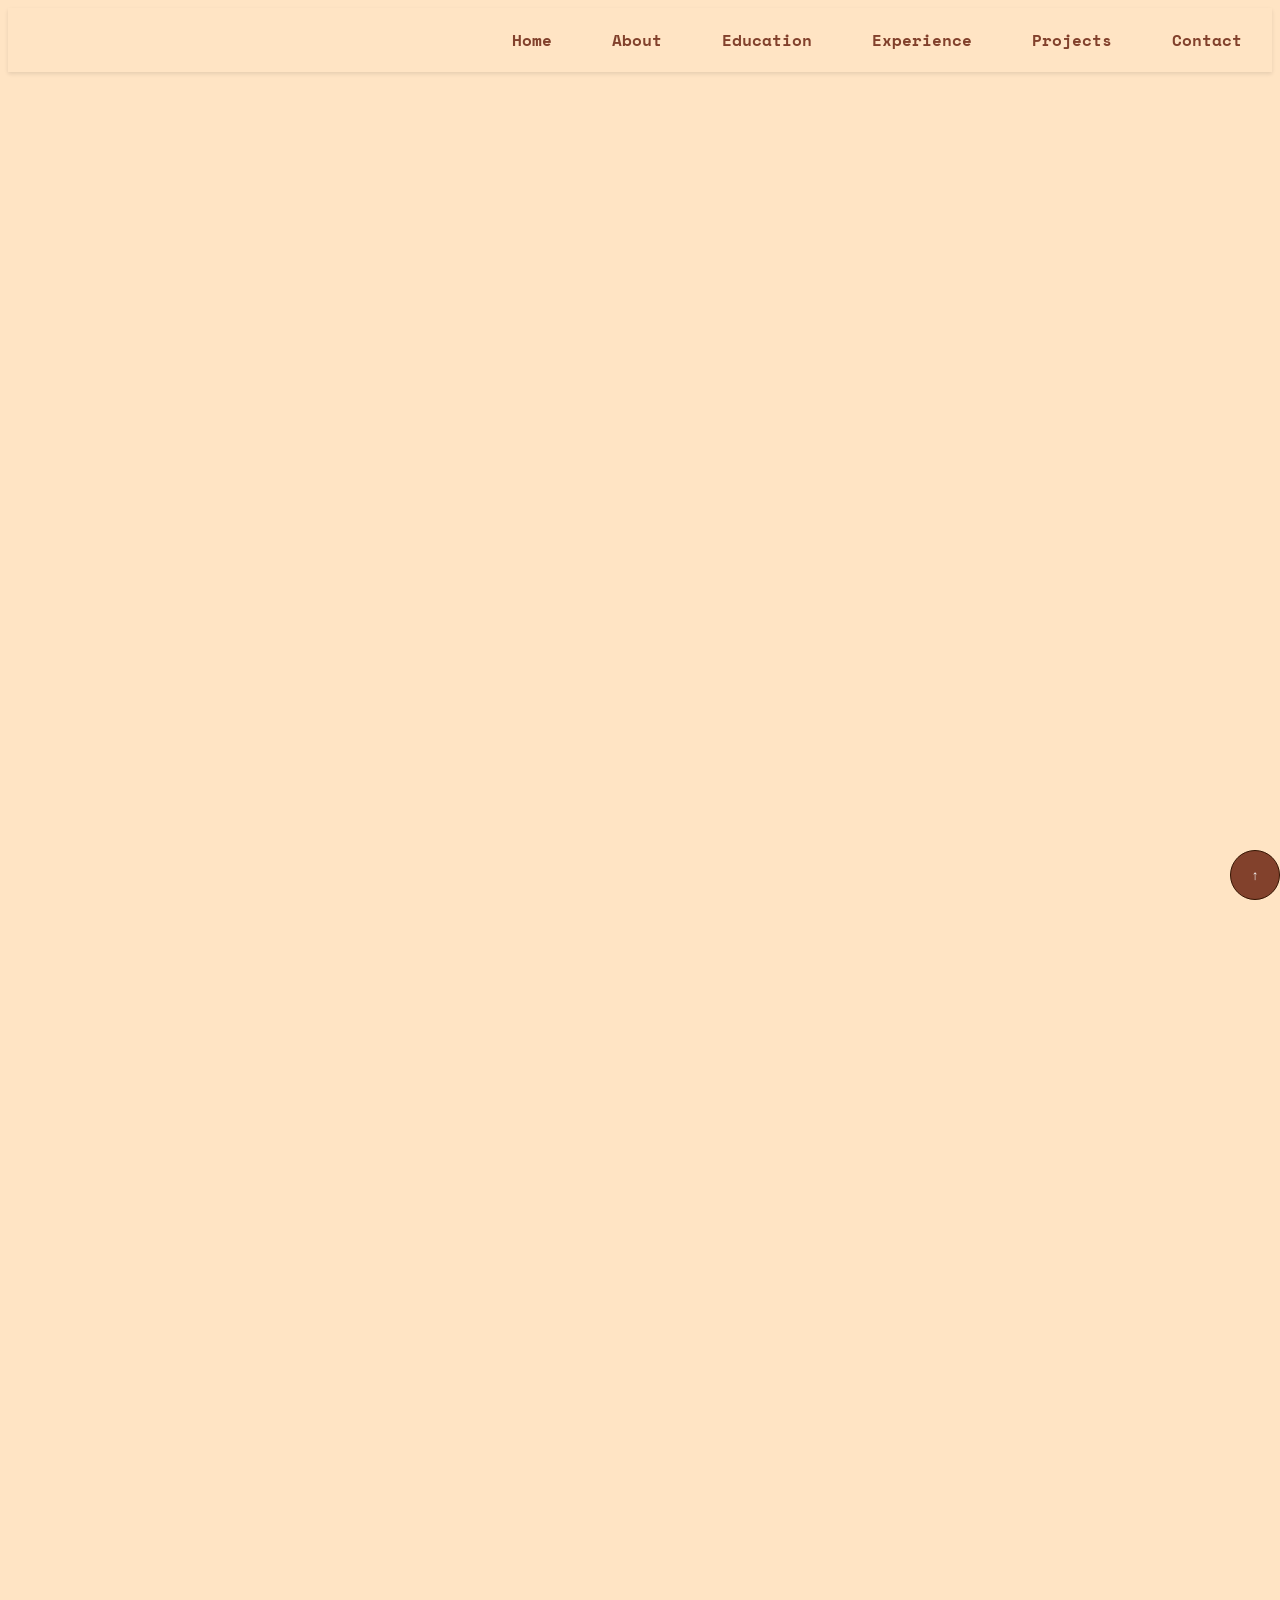
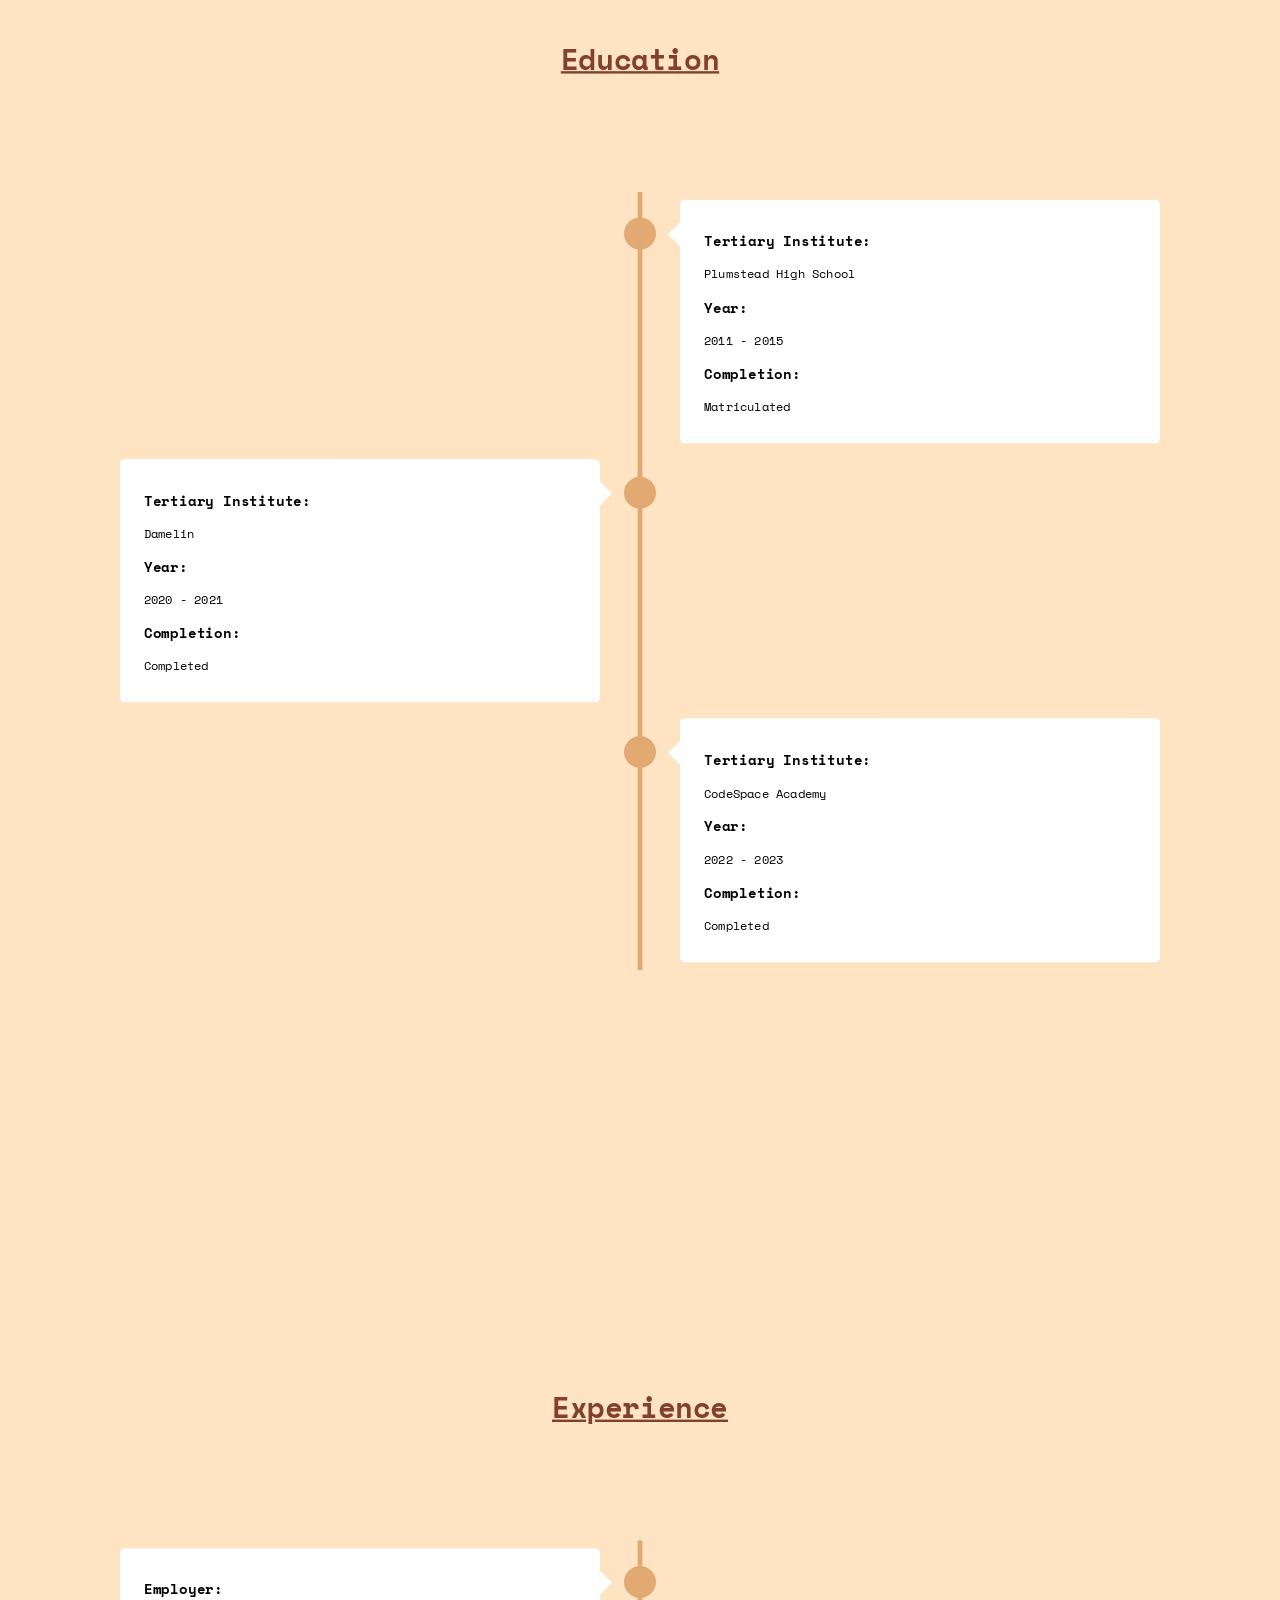
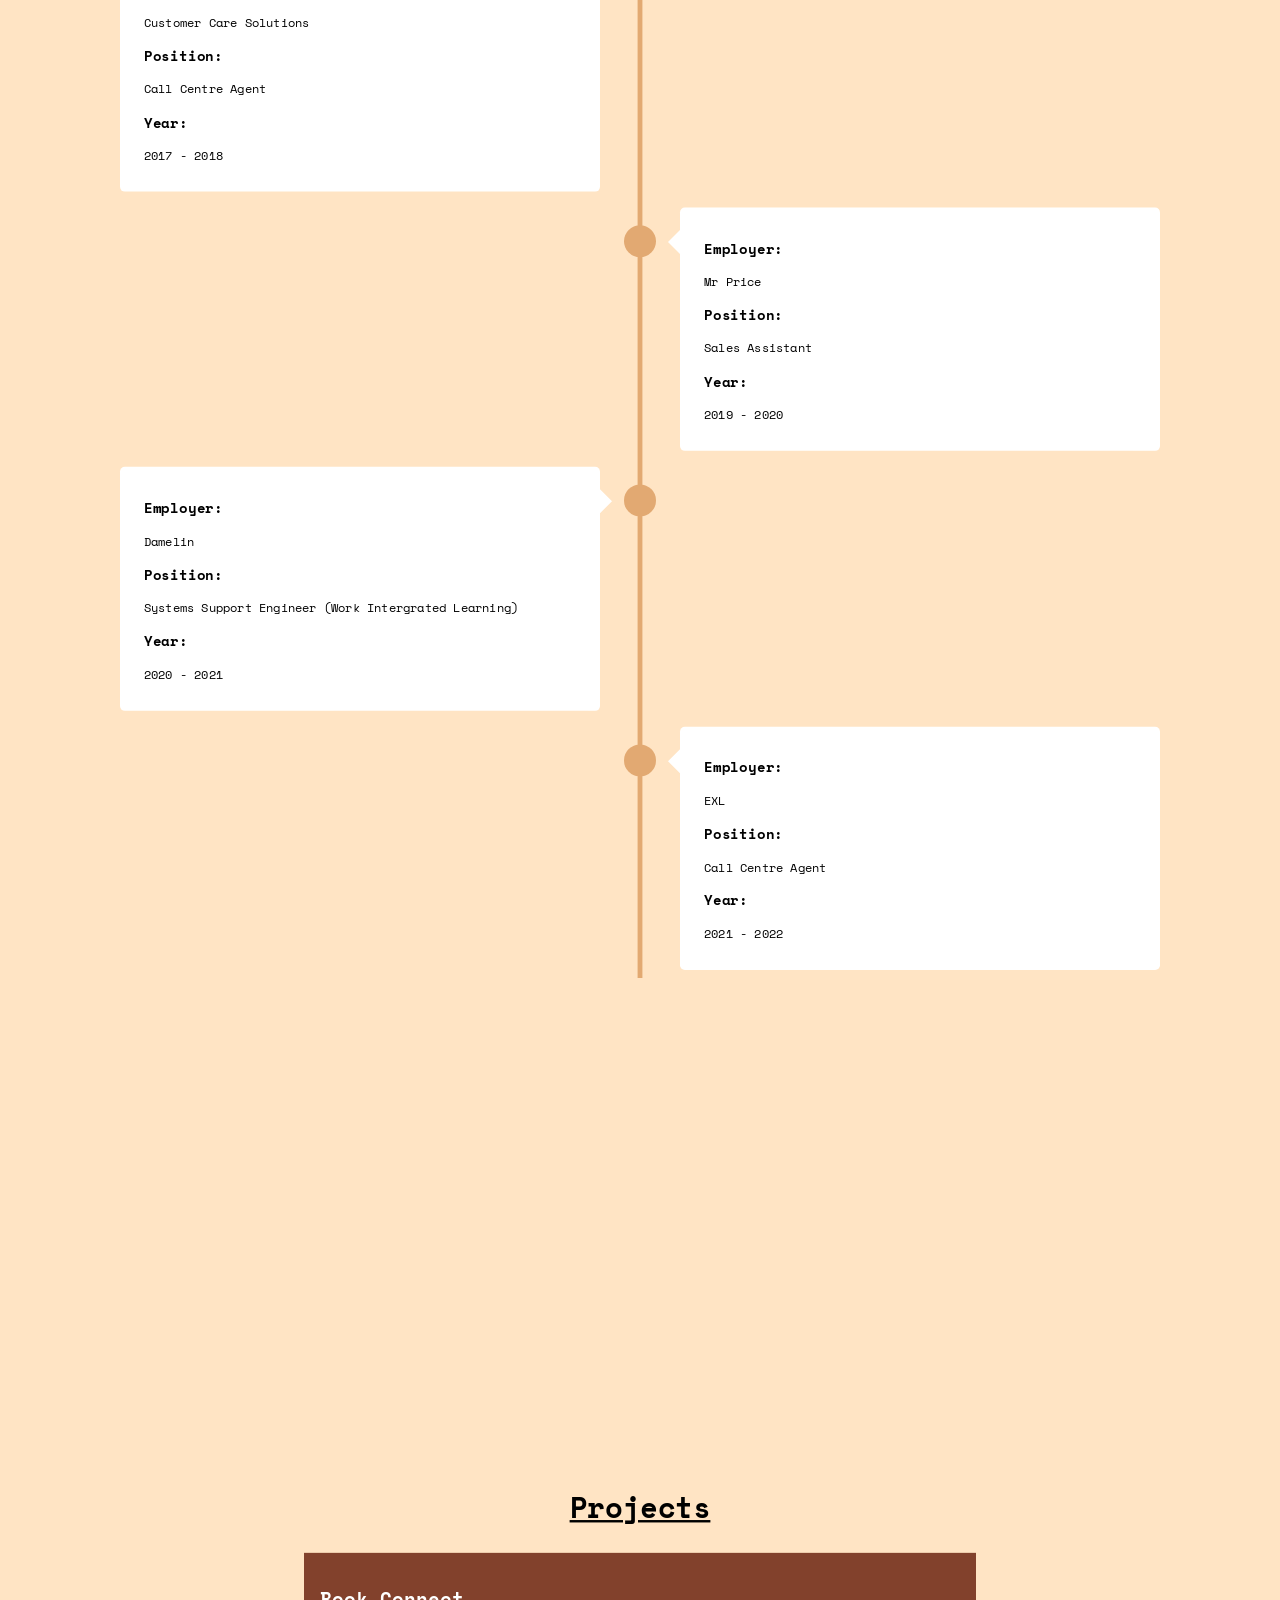
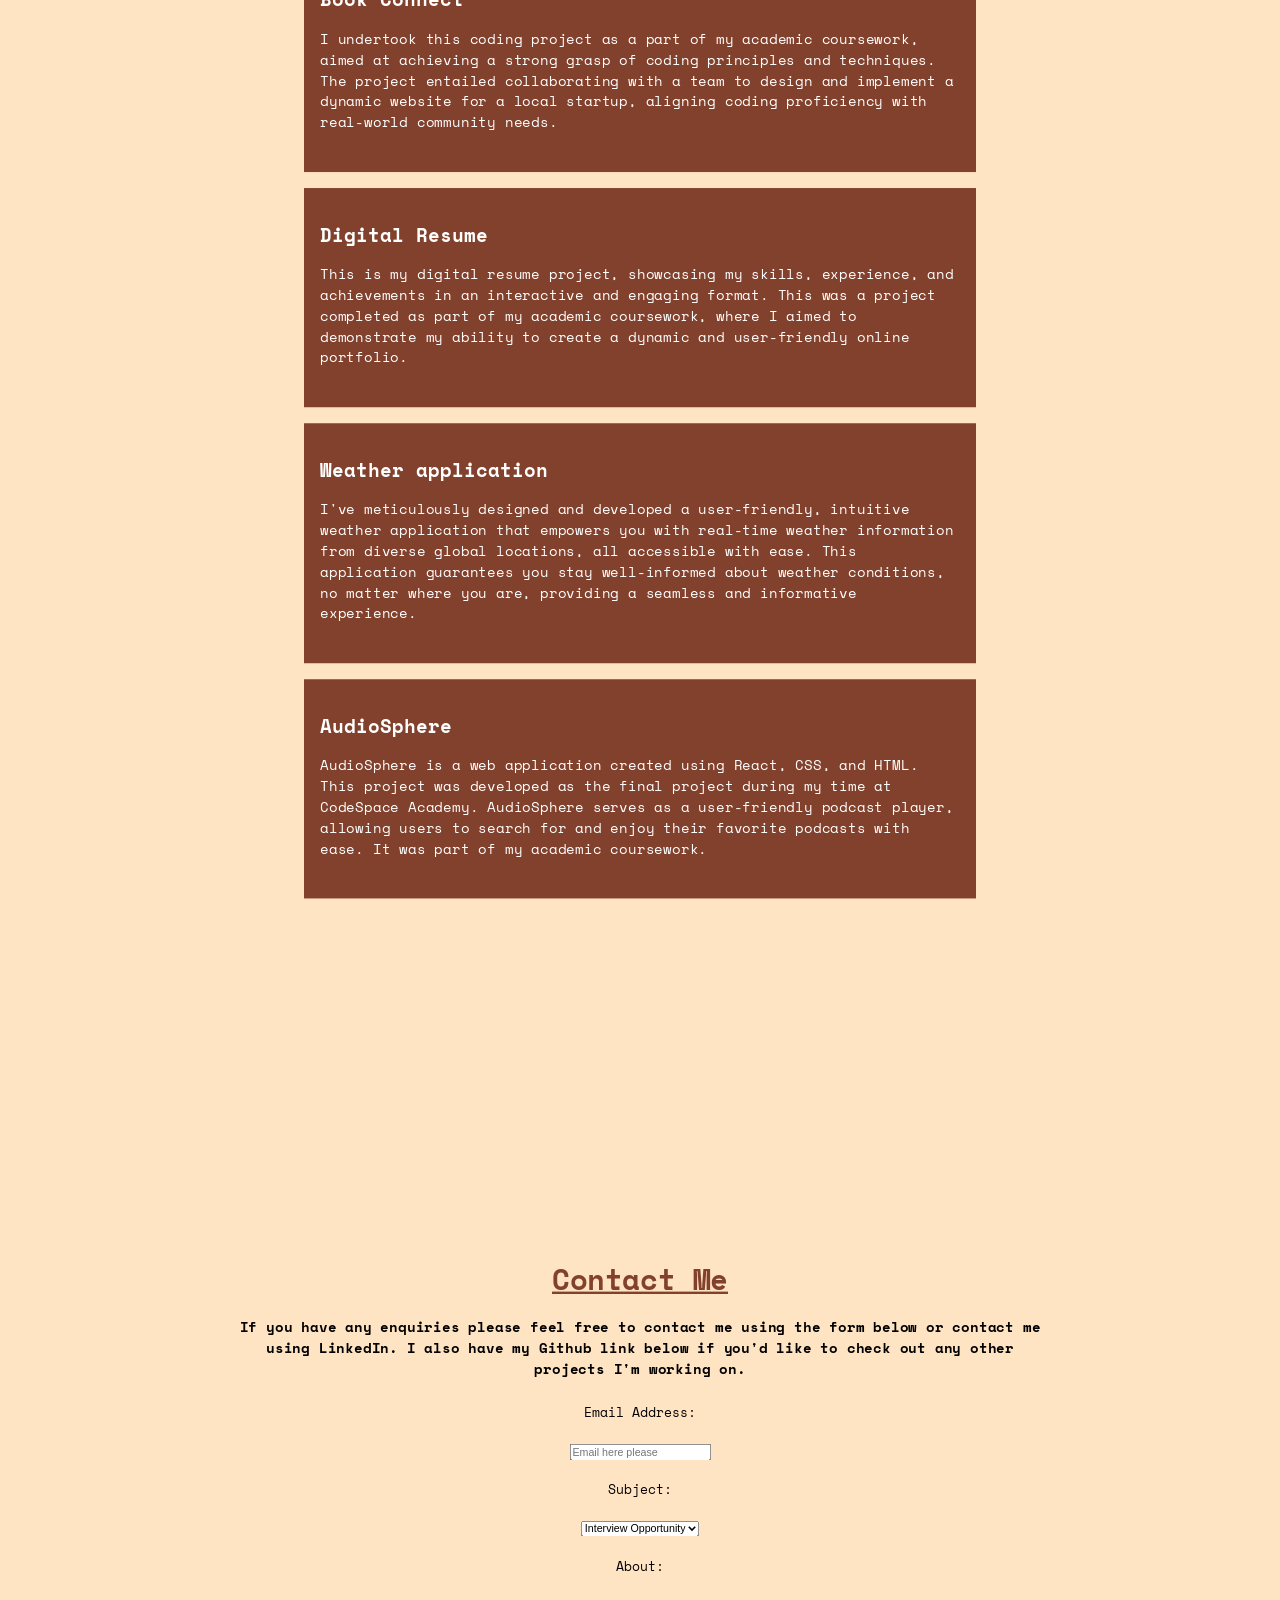
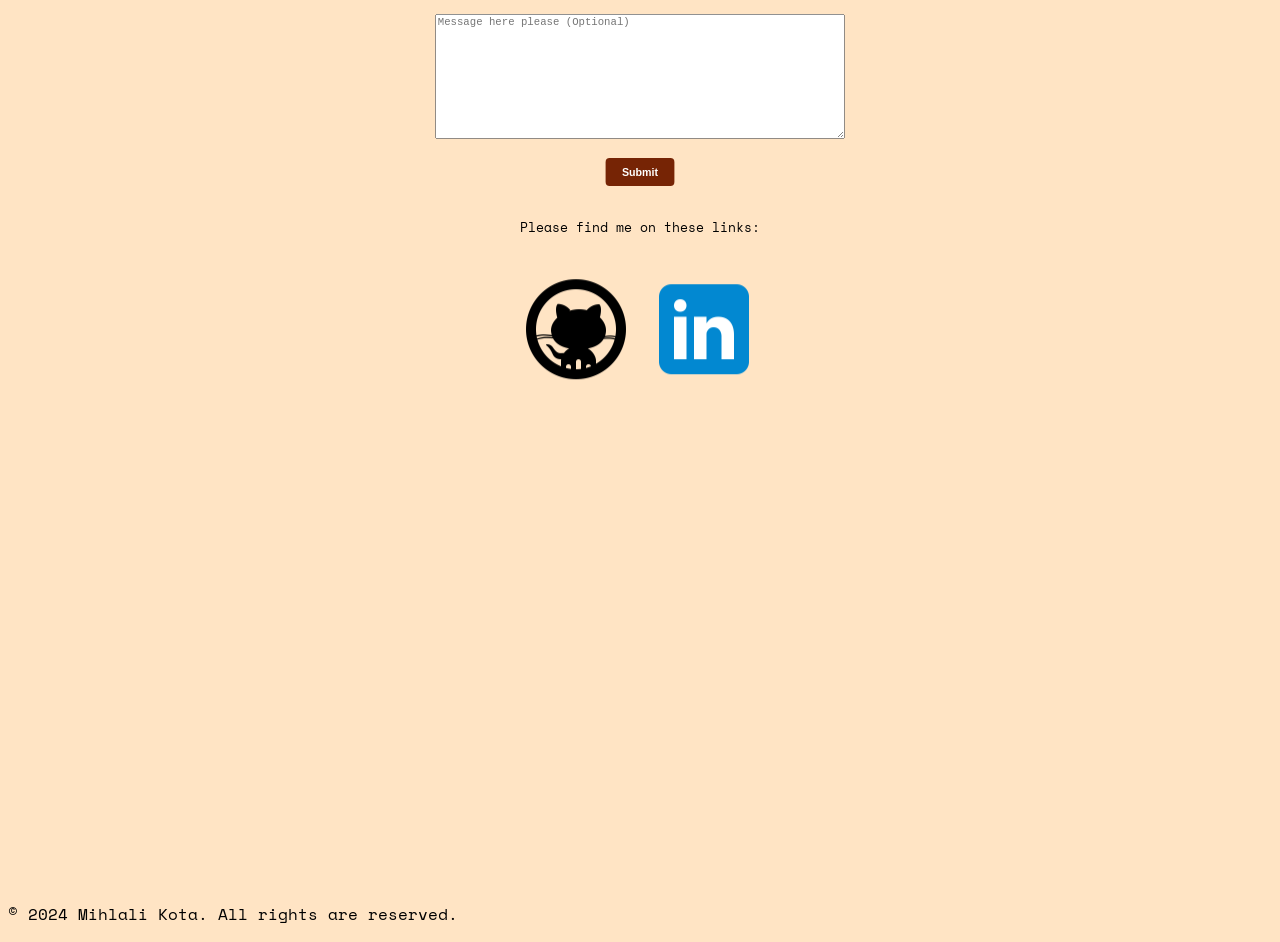
==== Desktop/Portfolio2-main/index.html @ 34e94484 "Updated timeline" ====
<!DOCTYPE html>
<html lang="en">
<head>
  <meta charset="UTF-8">
  <meta name="viewport" content="width=device-width, initial-scale=1.0">
  <title>Mihlali Kota's Portfolio</title>
  <link rel="stylesheet" href="/css/styles.css">
  <link rel="preconnect" href="https://fonts.googleapis.com">
<link rel="preconnect" href="https://fonts.gstatic.com" crossorigin>
<link href="https://fonts.googleapis.com/css2?family=Space+Mono&display=swap" rel="stylesheet">
</head>
<body>
    <header class="navbar">
        <a href="#home">Home</a>
        <a href="#about">About</a>
        <a href="#education">Education</a>
        <a href="#experience">Experience</a>
        <a href="#projects">Projects</a>
        <a href="#contact">Contact</a>
    </header>
    
    <a id="back-to-top" href="#top">
      <button >
          &uarr;
      </button>
  </a>

    <main>
        <!-- Homepage Section -->
        <section id="home">
            <div class="home-content">
              <div class="profile-pic">
                <img src="/images/me.jpg" alt="Profile Picture" />
              </div>
              <div class="home-text">
                <h1>Hi, I'm Mihlali</h1>
                <p>
                  My name is Mihlali Kota, and I'm a junior software developer based
                  in Cape Town, South Africa.
                </p>
                <p>I'm currently a front-end developer looking to be a fullstack developer through self-studying backend
                  technologies and programming languages.</p>
                <p>
                  Explore my journey in software development and check out my projects
                  below.
                </p>
                <a href="#contact" class="contact-button">Contact Me</a>
                <a href="https://drive.google.com/uc?export=download&id=1R9gEppoNHueBiY4DSQ0SK0QUSk1-rkxh"
                  download="Mihlali_Kota_Resume.pdf" class="cv-button">
                  Download My Resume
                </a>
              </div>
            </div>
          </section>

          <!-- About Section -->
          <section id="about">
            <div class="content">
                <div class="text">
                  <h1><u>About</u></h1>
                  <p>Hello World. I am Mihlali Kota, an enthusiastic software developer equipped with a strong coding background and a certification at NQF Level 5 for support systems, demonstrating my commitment to ongoing education and skill enhancement.</p>
                  <p>Currently, I am honing my skills as a junior software developer candidate at <a href="https://uvuafrica.com/" target="_blank">UVU Africa</a> and <a href="https://uvuafrica.com/capaciti/" target="_blank">CAPACITI</a>, where I am actively involved in dynamic projects that challenge and enrich my abilities. Thriving in collaborative environments, I am eager to bring my innovative ideas and attention to detail to organizations that prioritize creativity and continual growth.</p>
                  <p>Throughout my professional journey, I have consistently sought mentorship from seasoned professionals to further refine my skills and knowledge. My dedication to excellence drives me to contribute my technical proficiency, passion, and unwavering commitment to teams that share my vision for pioneering software solutions.</p>
                  <p>Thank you for visiting my portfolio, and I invite you to explore my projects and connect with me for potential collaborations or opportunities.</p>
                </div>
              </div>
          </section>

          <!-- Education Section -->
          <section id="education">
                  <div class="content text">
                    <h1><u>Education</u></h1>
                  </div>
                  
                  <div class="timeline">

                    <div class="container right-container">
                      <img src="images/White_background.png" alt="Logo">
                      <div class="text-box">
                        <h3>Tertiary Institute:</h3>
                        <p>Plumstead High School</p>
                        <h3>Year:</h3>
                        <p>2011 - 2015</p>
                        <h3>Completion:</h3>
                        <p>Matriculated</p>
                        <span class="right-container-arrow"></span>
                      </div>
                    </div>

                    <div class="container left-container">
                      <img src="images/White_background.png" alt="Logo">
                      <div class="text-box">
                        <h3>Tertiary Institute:</h3>
                        <p>Damelin</p>
                        <h3>Year:</h3>
                        <p>2020 - 2021</p>
                        <h3>Completion:</h3>
                        <p>Completed</p>
                        <span class="left-container-arrow"></span>
                      </div>
                    </div>

                    <div class="container right-container">
                      <img src="images/White_background.png" alt="Logo">
                      <div class="text-box">
                        <h3>Tertiary Institute:</h3>
                        <p>CodeSpace Academy</p>
                        <h3>Year:</h3>
                        <p>2022 - 2023</p>
                        <h3>Completion:</h3>
                        <p>Completed</p>
                        <span class="right-container-arrow"></span>
                      </div>
                    </div>

                  </div>
          </section>

          <!-- Experience Section -->
          <section id="experience">
            <div class="content text">
              <h1><u>Experience</u></h1>
            </div>
            
            <div class="timeline">

              <div class="container left-container">
                <img src="images/White_background.png" alt="Logo">
                <div class="text-box">
                  <h3>Employer:</h3>
                  <p>Customer Care Solutions</p>
                  <h3>Position:</h3>
                  <p>Call Centre Agent</p>
                  <h3>Year:</h3>
                  <p>2017 - 2018</p>
                  <span class="left-container-arrow"></span>
                </div>
              </div>

              <div class="container right-container">
                <img src="images/White_background.png" alt="Logo">
                <div class="text-box">
                  <h3>Employer:</h3>
                  <p>Mr Price</p>
                  <h3>Position:</h3>
                  <p>Sales Assistant</p>
                  <h3>Year:</h3>
                  <p>2019 - 2020</p>
                  <span class="right-container-arrow"></span>
                </div>
              </div>

              <div class="container left-container">
                <img src="images/White_background.png" alt="Logo">
                <div class="text-box">
                  <h3>Employer:</h3>
                  <p>Damelin</p>
                  <h3>Position:</h3>
                  <p>Systems Support Engineer (Work Intergrated
                    Learning)
                    </p>
                  <h3>Year:</h3>
                  <p>2020 - 2021</p>
                  <span class="left-container-arrow"></span>
                </div>
              </div>

              <div class="container right-container">
                <img src="images/White_background.png" alt="Logo">
                <div class="text-box">
                  <h3>Employer:</h3>
                  <p>EXL</p>
                  <h3>Position:</h3>
                  <p>Call Centre Agent</p>
                  <h3>Year:</h3>
                  <p>2021 - 2022</p>
                  <span class="right-container-arrow"></span>
                </div>
              </div>

            </div>
    </section>

    <!-- Project Section -->
    <section id="projects">
      <div class="projects-content">
        <h1><u>Projects</u></h1>
        <div class="project-card">
          <a href="https://bookconnection.netlify.app/" target="_blank">
            <h2>Book Connect</h2>
            <p>I undertook this coding project as a part of my academic coursework, aimed at achieving a strong grasp of
              coding
              principles and techniques. The project entailed collaborating with a team to design and implement a dynamic
              website for
              a local startup, aligning coding proficiency with real-world community needs.</p>
          </a>
        </div>
        <div class="project-card">
          <a href="https://digitalresumecodespace.netlify.app/" target="_blank">
            <h2>Digital Resume</h2>
            <p>This is my digital resume project, showcasing my skills, experience, and achievements in an interactive and
              engaging
              format. This was a project completed as part of my academic coursework, where I aimed to demonstrate my
              ability
              to
              create a dynamic and user-friendly online portfolio.</p>
          </a>
        </div>
        <div class="project-card">
          <a href="https://weathercheck-1app.netlify.app/" target="_blank">
            <h2>Weather application</h2>
            <p>I've meticulously designed and developed a user-friendly, intuitive weather application that empowers you
              with real-time
              weather information from diverse global locations, all accessible with ease. This application guarantees you
              stay
              well-informed about weather conditions, no matter where you are, providing a seamless and informative
              experience.</p>
          </a>
        </div>
        <div class="project-card">
          <a href="https://audiospherepodcast.netlify.app/" target="_blank">
            <h2>AudioSphere</h2>
            <p>AudioSphere is a web application created using React, CSS, and HTML. This project was developed as the
              final project
              during my time at CodeSpace Academy. AudioSphere serves as a user-friendly podcast player, allowing users to
              search for
              and enjoy their favorite podcasts with ease. It was part of my academic coursework.</p>
          </a>
        </div>
      </div>
    </section>

    <!-- Contact Section -->
    <section id="contact">
      <div class="contact-content">
        <h1><u>Contact Me</u></h1>

        <p>
          <strong>
            If you have any enquiries please feel free to contact me using the form below or contact me using LinkedIn.
            I also have my Github link below if you'd like to check out any other projects I'm working on.
          </strong>
        </p>


        <form action="https://formsubmit.co/hlalikota@gmail.com" method="post">

          <label for="email">Email Address:</label>
          <br>
          <input type="email" name="email" id="email" placeholder="Email here please" required>

          <br>
          <br>

          <label for="subject">Subject:</label>
          <br>
          <select name="subject" id="subject" required>
            <option value="Interview Opportunity">Interview Opportunity</option>
            <option value="Recruiter">Recruiter</option>
            <option value="Website Feedback">Website Feedback</option>
          </select>

          <br>
          <br>

          <label for="about">About:</label>
          <br>
          <br>
          <textarea name="about" id="" cols="80" rows="10" placeholder="Message here please (Optional)"></textarea>

          <br>

          <input type="submit" value="Submit" class="submit-button">

        </form>

      </div>

      <br>

      <p>Please find me on these links:</p>

      <br>

      <div class="social-buttons">
        <div class="github">
          <a href="https://github.com/MihlaliKota" target="_blank">
            <img src="/images/github.png" alt="Github link">
          </a>
        </div>

        <div class="linkedin">
          <a href="https://www.linkedin.com/in/mihlali-kota/" target="_blank">
            <img src="/images/linkedin.png" alt="LinkedIn link">
          </a>
        </div>
      </div>

    </section>
    </main>

    <!-- Footer Section -->
    <footer>
        <p>
            &copy; 2024 Mihlali Kota. All rights are reserved.
        </p>
    </footer>
</body>
</html>
---- css/styles.css ----
body {
    background-color: #ffe4c4;
    font-family: "Space Mono", monospace;
}

.navbar {
    background-color: bisque; 
    padding: 10px 0;
    display: flex;
    justify-content: right;
    box-shadow: 0 2px 4px rgba(0, 0, 0, 0.1);
}

.navbar a {
    color: #82412c;
    text-decoration: none;
    margin: 0 10px;
    padding: 10px 20px;
    border-radius: 5px;
    transition: background-color 0.3s;
    font-weight: bold; 
}

.navbar a:hover {
    background-color: #71726e;
    color: white;
}

#back-to-top > button{
    background-color: #82412c;
    border-radius: 50%;
    border: solid 1px #341300;
    width: 50px;
    height: 50px;
}

#back-to-top:hover > button {
    border: solid 1px #341300;
    background-color: white;
    
}

#back-to-top > button {
    text-decoration: none;
    color: whitesmoke;
}

#back-to-top:hover > button {
    text-decoration: none;
    color: #341300;
}

#back-to-top {
    position: fixed;
    right: 0px;
    bottom: 0px;
}

#home {
    padding: 50px 0;
    text-align: center;
    background-size: 200% 200%;
}
  
.home-content {
    display: flex;
    flex-wrap: wrap;
    justify-content: center;
    max-width: 80%;
    margin: 0 auto;
    padding: 20px;
}
  
.home-text h1 {
    font-size: 36px;
    margin-bottom: 20px;
    text-align: center;
}
  
.profile-pic {
    max-width: 100%;
    padding: 10px;
    text-align: center;
}
  
.profile-pic img {
    max-width: 50%;
    height: 100%;
    width: 100%;
    border: 5px solid #82412c;
    border-radius: 50%;
    display: block;
    margin: 0 auto;
    position: relative;
    right: 400px;
}

.profile-pic img {
    animation: slideInFromRight 1s ease forwards;
}

.home-text {
    animation: fadeInFromBottom 1.5s ease forwards;
}

.home-text {
    max-width: 70%;
    text-align: center;
    margin-top: 20px;
    position: relative;
    left: 350px;
    bottom: 500px;
}
  
.home-text h1 {
    font-size: 24px;
}
  
.home-text p {
    font-size: 16px;
}
  
.contact-button,
.cv-button {
    display: block;
    width: 20%;
    margin: auto;
    padding: 10px 20px;
    color: white;
    text-decoration: none;
    font-weight: bold;
    background-color: #762405;
    border-radius: 5px;
    border-color: #a3310b;
    transition: background-color 0.3s;
    margin-bottom: 20px;
}
  
.contact-button:hover,
.cv-button:hover {
    background-color: #71726e;
}

.content {
    padding: 50px 0;
    text-align: center;
    background-color: bisque;
    position: relative;
}

.text {
    max-width: 80%;
    margin: 0 auto;
    padding: 20px;
}

.text h1 {
    font-size: 36px;
    margin-bottom: 20px;
    text-align: center;
    color: #82412c;
}

.text p {
    font-size: 16px;
    margin-bottom: 30px;
    text-align: justify;
}

#about {
    position: relative;
    bottom: 400px;
}

#education {
    position: relative;
    bottom: 400px;
}

#experience {
    position: relative;
    bottom: 400px;
}

#projects {
    position: relative;
    bottom: 400px;
}

#projects {
    padding: 100px 0;
    text-align: center;
    background-image: linear-gradient(bisque);
  }
  
  .projects-content h1 {
    font-size: 36px;
    margin-bottom: 20px;
  }
  
  .projects-content p {
    font-size: 18px;
    margin-bottom: 30px;
  }
  
  .project-card {
    display: inline-block;
    width: 50rem;
    margin: 10px;
    background-color: #82412c;
    padding: 20px;
    text-align: left;
    transition: transform 0.3s;
    cursor: pointer;
  }
  
  .project-card:hover {
    transform: scale(1.05);
  }
  
  .project-card h2 {
    font-size: 24px;
    margin-bottom: 10px;
  }
  
  .project-card h2,
  .project-card p,
  .project-card a {
    color: white;
    text-decoration: none;
  }
  
  @media only screen and (max-width: 767px) {
    .project-card {
      width: 80%;
      margin: 10px 0;
    }
  }

#contact {
    position: relative;
    bottom: 400px;
}

main > section {
    scale: .8; opacity: 0;
    animation: fade-in linear forwards;
    animation-timeline: view();
    animation-range: entry;
}

.timeline {
    position: relative;
    max-width: 1200px;
    margin: 100px auto;
}

.container {
    padding: 10px 50px;
    position: relative;
    width: 50%;
    animation: movedown 1s linear forwards;
    opacity: 0;
}

@keyframes movedown {
    0% {
        opacity: 1;
        transform: translateY(-30px);
    }

    100% {
        opacity: 1;
        transform: translateY(0px);
    }
}

.container:nth-child(1) {
    animation-delay: 0s;
}

.container:nth-child(2) {
    animation-delay: 1s;
}

.container:nth-child(3) {
    animation-delay: 2s;
}

.container:nth-child(4) {
    animation-delay: 3s;
}

.text-box {
    padding: 20px 30px;
    position: relative;
    background: #ffffff;
    border-radius: 6px;
    font-size: 15px;
}

.left-container {
    left: -8.35%;
}

.right-container {
    left: 50%;
}

.timeline::after {
    content: ' ';
    position: absolute;
    width: 6px;
    height: 100%;
    background: #e2a972;
    top: 0;
    left: 50%;
    margin-left: -3px;
    z-index: -1;
    animation: moveline 4s linear forwards;
}

@keyframes moveline {
    0% {
        height: 0;
    }
    100% {
        height: 100%;
    }
}

.container img {
    position: absolute;
    width: 40px;
    border-radius: 50%;
    right: -20px;
    top: 32px;
    z-index: 10;
}

.right-container img {
    left: -20px;
}

.text-box h2 {
    font-weight: 600;
}

.text-box small {
    display: inline-block;
    margin-bottom: 15px;
}

.left-container-arrow {
    height: 0;
    width: 0;
    position: absolute;
    top: 28px;
    z-index: 1;
    border-top: 15px solid transparent;
    border-bottom: 15px solid transparent;
    border-left: 15px solid rgb(255, 255, 255);
    right: -15px ;
}

.right-container-arrow {
    height: 0;
    width: 0;
    position: absolute;
    top: 28px;
    z-index: 1;
    border-top: 15px solid transparent;
    border-bottom: 15px solid transparent;
    border-right: 15px solid rgb(255, 255, 255);
    left: -15px ;
}

#contact {
    padding: px 0;
    text-align: center;
    background-color: bisque;
  }
  
  .contact-content {
    max-width: 80%;
    margin: 0 auto;
    text-align: center;
  }
  
  .contact-content h1 {
    font-size: 36px;
    color: #82412c;
    margin-bottom: 20px;
  }
  
  .contact-content p {
    font-size: 18px;
    margin-bottom: 30px;
  }
  
  .contact-content form {
    max-width: 100%;
  }
  
  .contact-content label,
  .contact-content textarea {
    display: block;
    margin: 0 auto;
    width: 50%;
  }
  
  .submit-button {
    display: inline-block;
    padding: 10px 20px;
    background-color: #762405;
    color: white;
    text-decoration: none;
    font-weight: bold;
    border-radius: 5px;
    transition: background-color 0.3s;
    margin: 0 auto;
    border: none;
  }
  
  .submit-button:hover {
    background-color: #71726e;
  }
  
  .social-buttons {
    display: flex;
    flex-wrap: wrap;
    justify-content: center;
    gap: 10px;
  }
  
  .social-buttons .github,
  .social-buttons .linkedin {
    width: 100%;
    max-width: 150px;
    height: auto;
  }
  
  .social-buttons img {
    width: 100%;
    height: auto;
  }
  

@keyframes fade-in {
    
    to { scale: 1; opacity: 1; }
}

@keyframes slideInFromRight {
    from {
        transform: translateX(100%);
        opacity: 0;
    }
    to {
        transform: translateX(0);
        opacity: 1;
    }
}

@keyframes fadeInFromBottom {
    from {
        transform: translateY(100%);
        opacity: 0;
    }
    to {
        transform: translateY(0);
        opacity: 1;
    }
}

@media screen and (max-width: 600px) {
    .timeline {
        margin: 50px auto;
    }

    .timeline::after {
        left: 31px;
    }

    .container {
        width: 75%;
        padding-left: 70px;
        padding-right: 25px;
    }

    .text-box {
        font-size: 13px;
    }

    .text-box small {
        margin-bottom: 10px;
    }

    .right-container {
        left: 0;
    }

    .left-container img, .right-container img {
        left: 10px;
    }

    .left-container-arrow, .right-container-arrow {
        border-right: 15px solid #ffffff;
        border-left: 0;
        left: -15px;
    }

    .left-container {
        margin-left: 1.75rem;
    }
}

/* Navbar */
@media (max-width: 767px) {
    .navbar {
      flex-direction: column;
      align-items: center;
    }
  
    .navbar a {
      margin: 5px 0;
      padding: 8px 16px;
    }
  }
  
  /* Home Section */
  @media (max-width: 767px) {
    #home {
        margin-bottom: 18rem;
    }

    .home-content {
      flex-direction: column;
      align-items: center;
      text-align: center;
    }
  
    .profile-pic img {
      max-width: 80%;
      right: 0;
    }
  
    .home-text {
      max-width: 100%;
      left: 0;
      bottom: 0;
    }
  
    .home-text h1 {
      font-size: 20px;
    }
  
    .home-text p {
      font-size: 14px;
    }
  
    .contact-button,
    .cv-button {
      width: 40%;
    }
  }
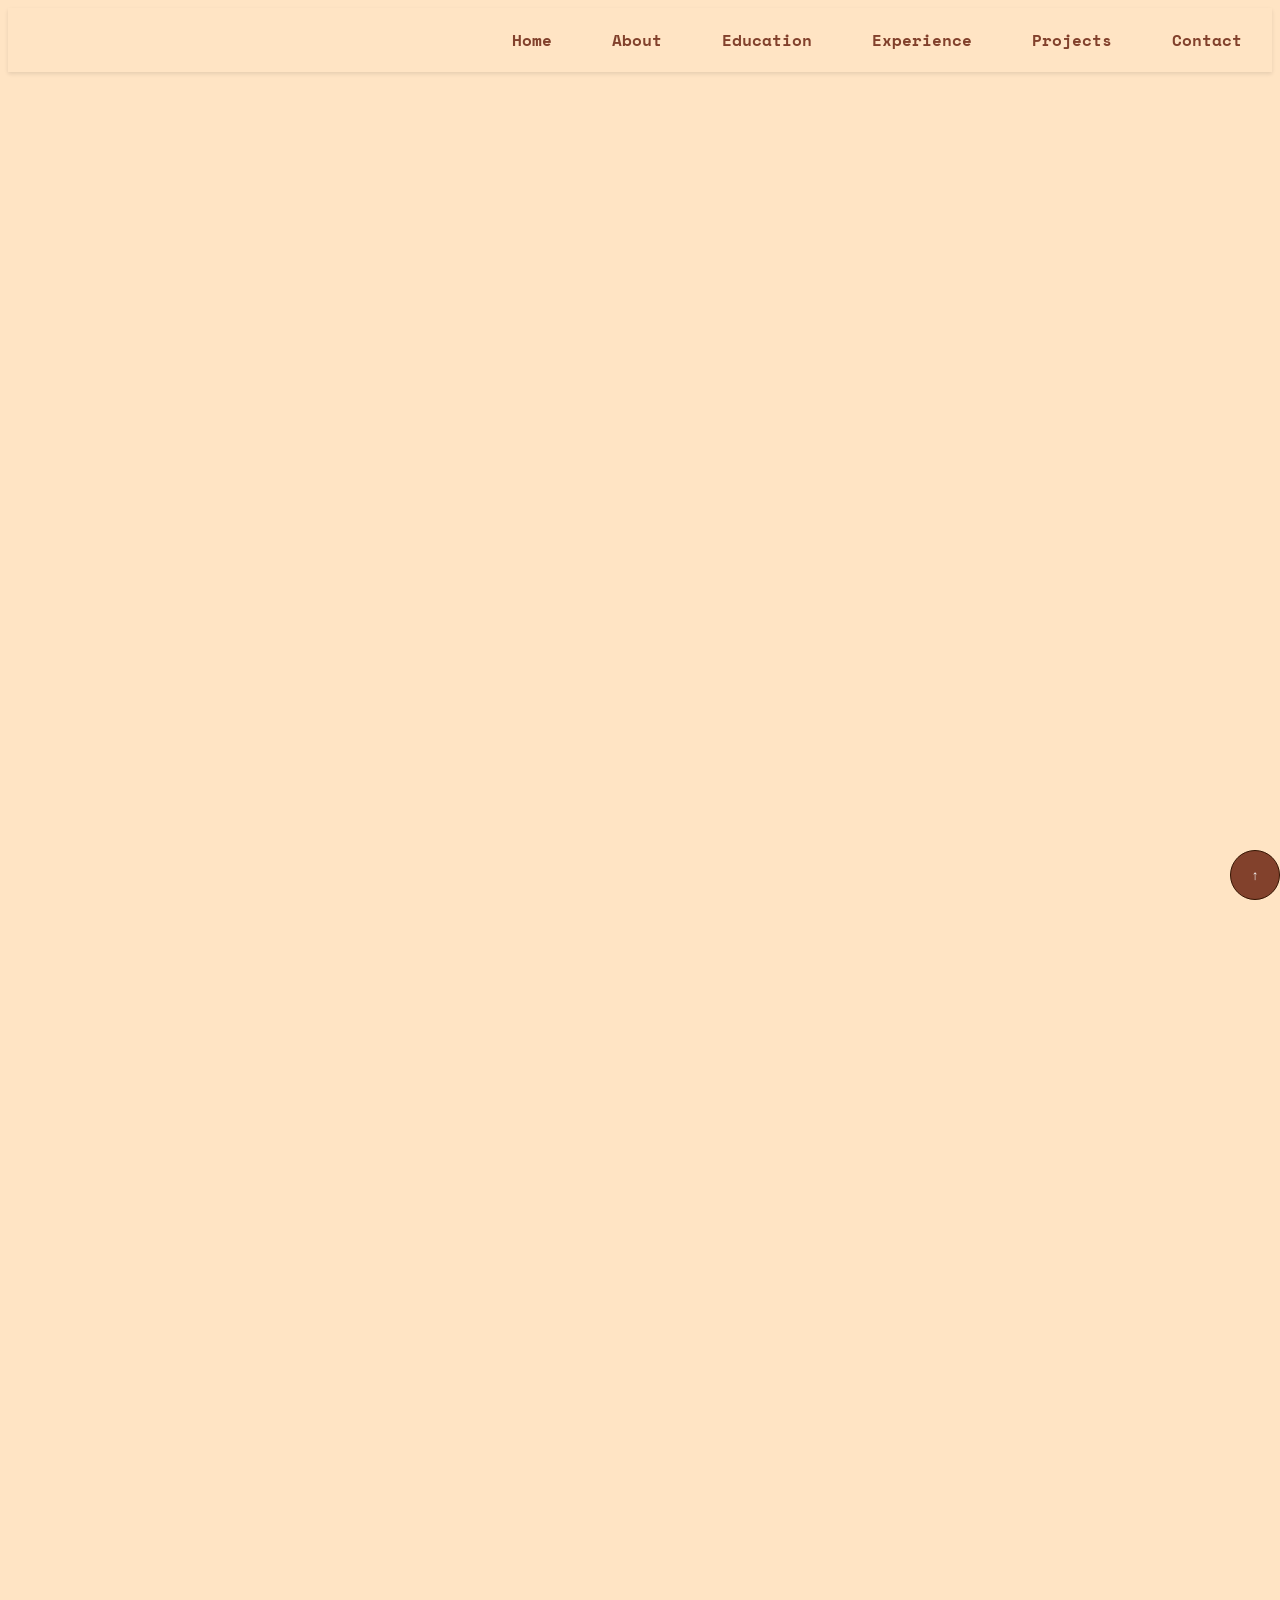
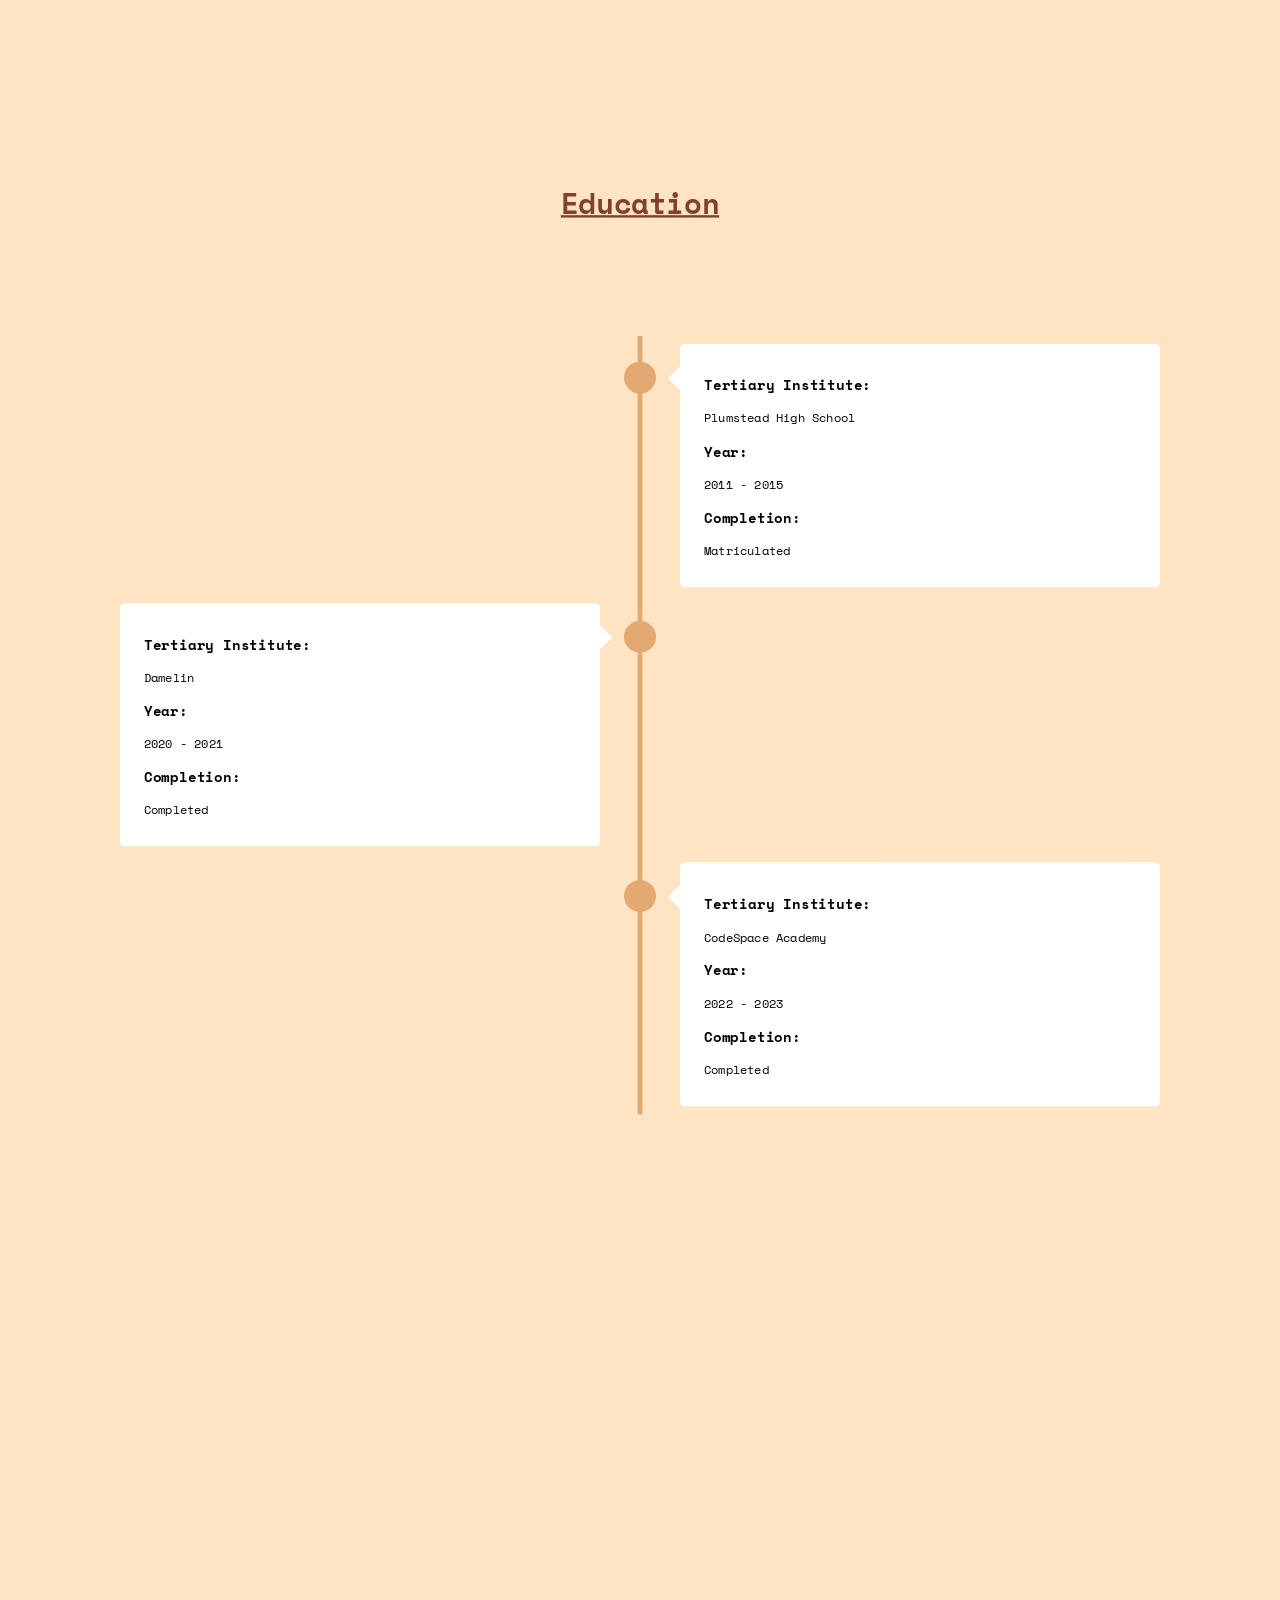
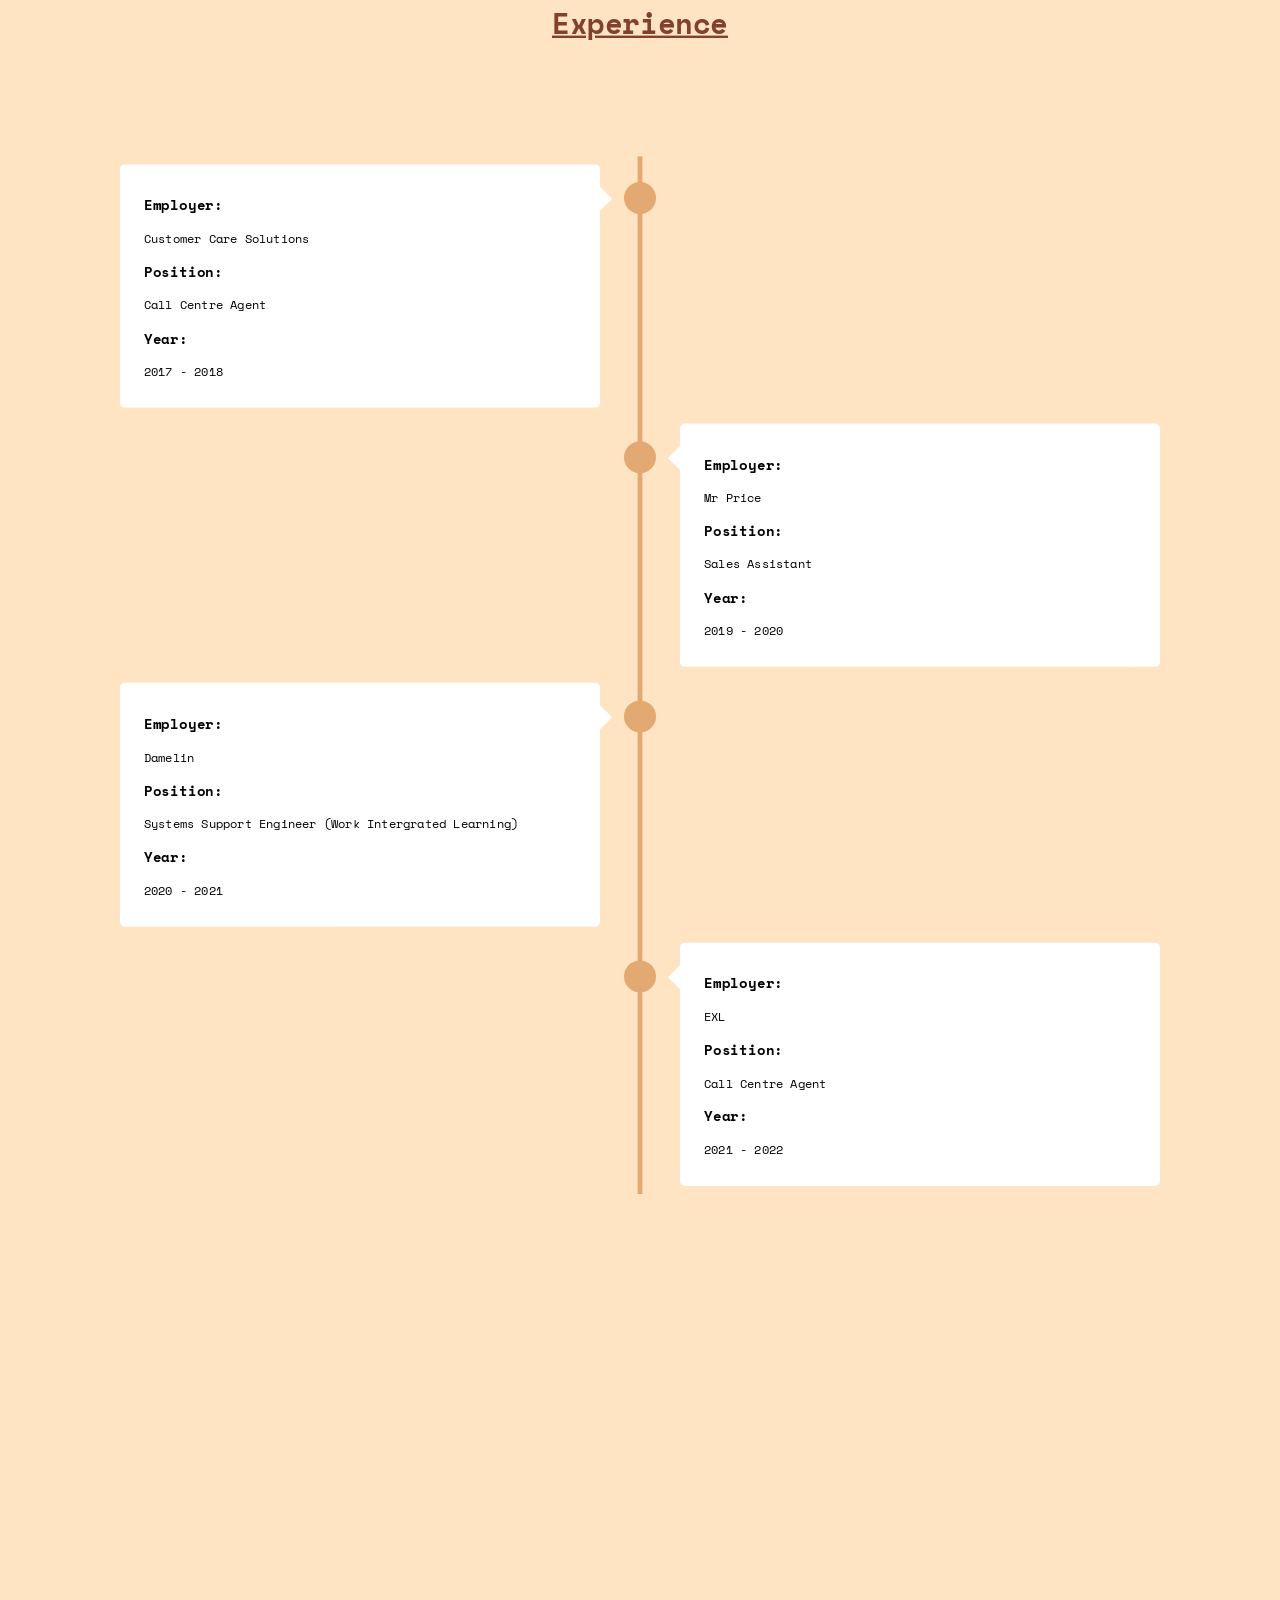
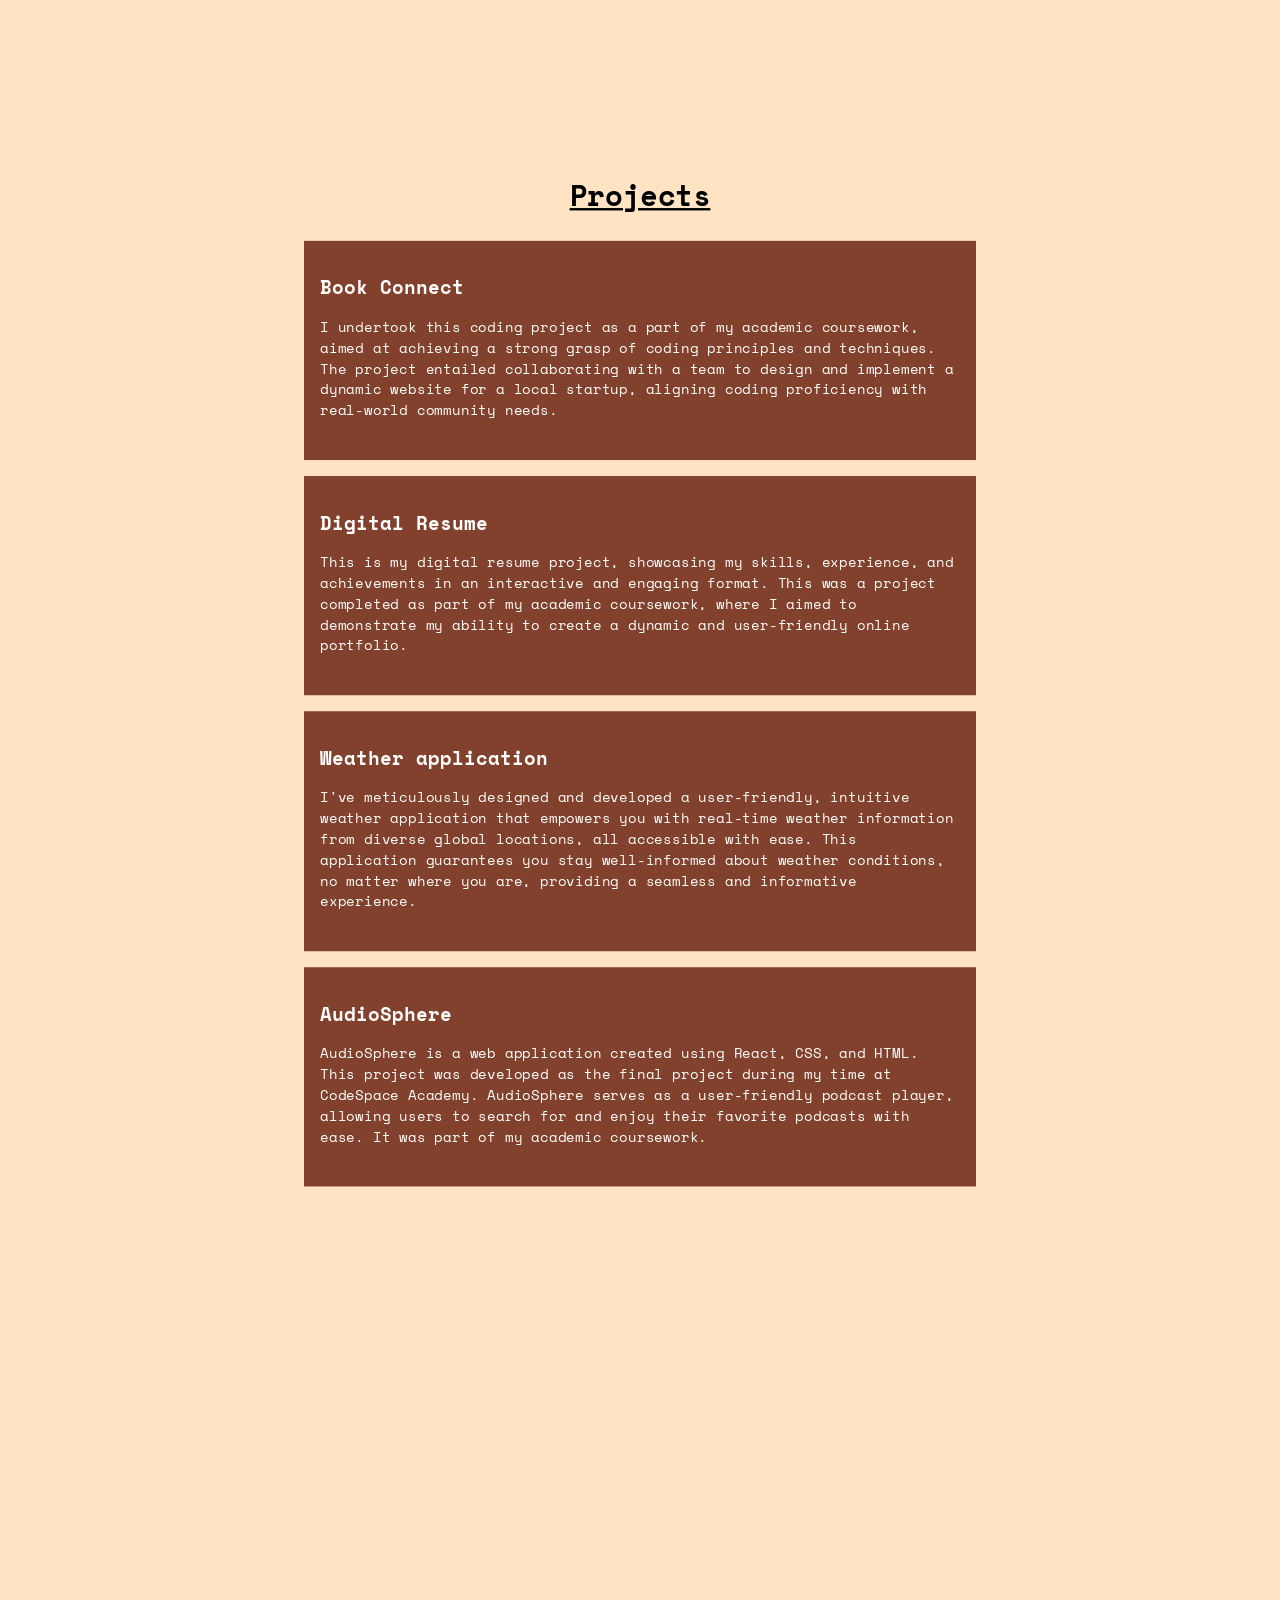
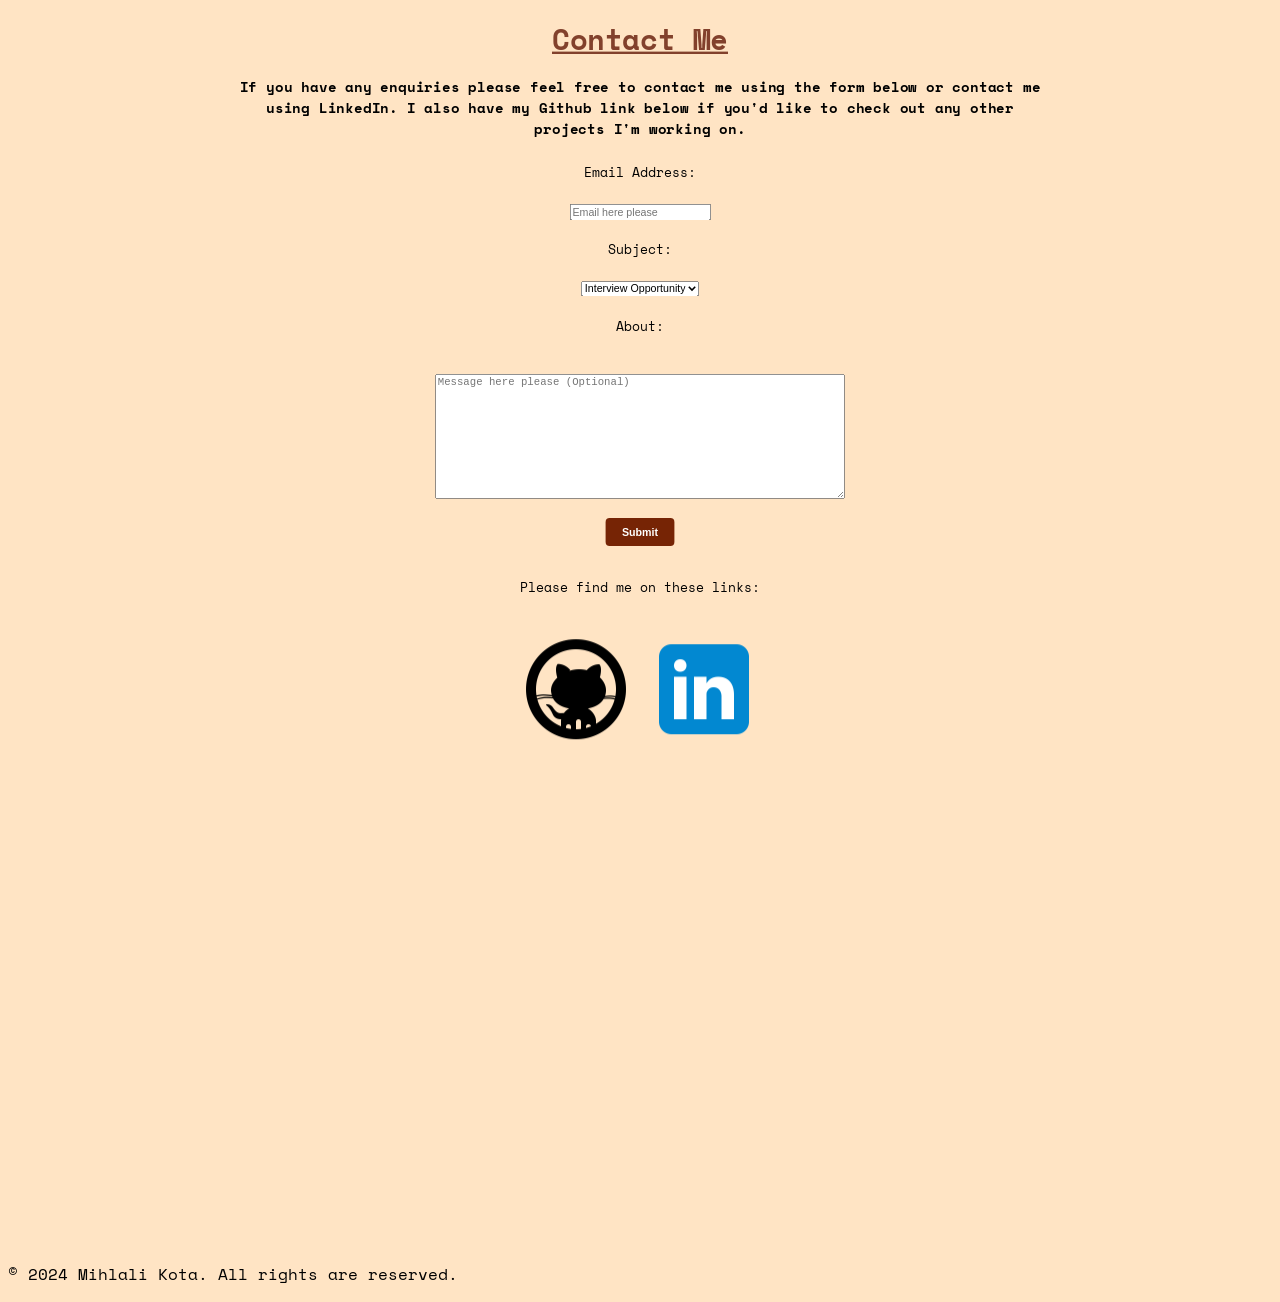
==== commit 0e5fa1bf: "Updated scroll animation" ====
--- a/Desktop/Portfolio2-main/index.html
+++ b/Desktop/Portfolio2-main/index.html
@@ -1,309 +1,370 @@
 <!DOCTYPE html>
 <html lang="en">
-<head>
-  <meta charset="UTF-8">
-  <meta name="viewport" content="width=device-width, initial-scale=1.0">
-  <title>Mihlali Kota's Portfolio</title>
-  <link rel="stylesheet" href="/css/styles.css">
-  <link rel="preconnect" href="https://fonts.googleapis.com">
-<link rel="preconnect" href="https://fonts.gstatic.com" crossorigin>
-<link href="https://fonts.googleapis.com/css2?family=Space+Mono&display=swap" rel="stylesheet">
-</head>
-<body>
+  <head>
+    <meta charset="UTF-8" />
+    <meta name="viewport" content="width=device-width, initial-scale=1.0" />
+    <title>Mihlali Kota's Portfolio</title>
+    <link rel="stylesheet" href="/css/styles.css" />
+    <link rel="preconnect" href="https://fonts.googleapis.com" />
+    <link rel="preconnect" href="https://fonts.gstatic.com" crossorigin />
+    <link
+      href="https://fonts.googleapis.com/css2?family=Space+Mono&display=swap"
+      rel="stylesheet"
+    />
+  </head>
+  <body>
     <header class="navbar">
-        <a href="#home">Home</a>
-        <a href="#about">About</a>
-        <a href="#education">Education</a>
-        <a href="#experience">Experience</a>
-        <a href="#projects">Projects</a>
-        <a href="#contact">Contact</a>
+      <a href="#home">Home</a>
+      <a href="#about">About</a>
+      <a href="#education">Education</a>
+      <a href="#experience">Experience</a>
+      <a href="#projects">Projects</a>
+      <a href="#contact">Contact</a>
     </header>
-    
+
     <a id="back-to-top" href="#top">
-      <button >
-          &uarr;
-      </button>
-  </a>
+      <button>&uarr;</button>
+    </a>
 
     <main>
-        <!-- Homepage Section -->
-        <section id="home">
-            <div class="home-content">
-              <div class="profile-pic">
-                <img src="/images/me.jpg" alt="Profile Picture" />
-              </div>
-              <div class="home-text">
-                <h1>Hi, I'm Mihlali</h1>
-                <p>
-                  My name is Mihlali Kota, and I'm a junior software developer based
-                  in Cape Town, South Africa.
-                </p>
-                <p>I'm currently a front-end developer looking to be a fullstack developer through self-studying backend
-                  technologies and programming languages.</p>
-                <p>
-                  Explore my journey in software development and check out my projects
-                  below.
-                </p>
-                <a href="#contact" class="contact-button">Contact Me</a>
-                <a href="https://drive.google.com/uc?export=download&id=1R9gEppoNHueBiY4DSQ0SK0QUSk1-rkxh"
-                  download="Mihlali_Kota_Resume.pdf" class="cv-button">
-                  Download My Resume
-                </a>
-              </div>
-            </div>
-          </section>
-
-          <!-- About Section -->
-          <section id="about">
-            <div class="content">
-                <div class="text">
-                  <h1><u>About</u></h1>
-                  <p>Hello World. I am Mihlali Kota, an enthusiastic software developer equipped with a strong coding background and a certification at NQF Level 5 for support systems, demonstrating my commitment to ongoing education and skill enhancement.</p>
-                  <p>Currently, I am honing my skills as a junior software developer candidate at <a href="https://uvuafrica.com/" target="_blank">UVU Africa</a> and <a href="https://uvuafrica.com/capaciti/" target="_blank">CAPACITI</a>, where I am actively involved in dynamic projects that challenge and enrich my abilities. Thriving in collaborative environments, I am eager to bring my innovative ideas and attention to detail to organizations that prioritize creativity and continual growth.</p>
-                  <p>Throughout my professional journey, I have consistently sought mentorship from seasoned professionals to further refine my skills and knowledge. My dedication to excellence drives me to contribute my technical proficiency, passion, and unwavering commitment to teams that share my vision for pioneering software solutions.</p>
-                  <p>Thank you for visiting my portfolio, and I invite you to explore my projects and connect with me for potential collaborations or opportunities.</p>
-                </div>
-              </div>
-          </section>
-
-          <!-- Education Section -->
-          <section id="education">
-                  <div class="content text">
-                    <h1><u>Education</u></h1>
-                  </div>
-                  
-                  <div class="timeline">
-
-                    <div class="container right-container">
-                      <img src="images/White_background.png" alt="Logo">
-                      <div class="text-box">
-                        <h3>Tertiary Institute:</h3>
-                        <p>Plumstead High School</p>
-                        <h3>Year:</h3>
-                        <p>2011 - 2015</p>
-                        <h3>Completion:</h3>
-                        <p>Matriculated</p>
-                        <span class="right-container-arrow"></span>
-                      </div>
-                    </div>
-
-                    <div class="container left-container">
-                      <img src="images/White_background.png" alt="Logo">
-                      <div class="text-box">
-                        <h3>Tertiary Institute:</h3>
-                        <p>Damelin</p>
-                        <h3>Year:</h3>
-                        <p>2020 - 2021</p>
-                        <h3>Completion:</h3>
-                        <p>Completed</p>
-                        <span class="left-container-arrow"></span>
-                      </div>
-                    </div>
-
-                    <div class="container right-container">
-                      <img src="images/White_background.png" alt="Logo">
-                      <div class="text-box">
-                        <h3>Tertiary Institute:</h3>
-                        <p>CodeSpace Academy</p>
-                        <h3>Year:</h3>
-                        <p>2022 - 2023</p>
-                        <h3>Completion:</h3>
-                        <p>Completed</p>
-                        <span class="right-container-arrow"></span>
-                      </div>
-                    </div>
-
-                  </div>
-          </section>
-
-          <!-- Experience Section -->
-          <section id="experience">
-            <div class="content text">
-              <h1><u>Experience</u></h1>
-            </div>
-            
-            <div class="timeline">
-
-              <div class="container left-container">
-                <img src="images/White_background.png" alt="Logo">
-                <div class="text-box">
-                  <h3>Employer:</h3>
-                  <p>Customer Care Solutions</p>
-                  <h3>Position:</h3>
-                  <p>Call Centre Agent</p>
-                  <h3>Year:</h3>
-                  <p>2017 - 2018</p>
-                  <span class="left-container-arrow"></span>
-                </div>
-              </div>
-
-              <div class="container right-container">
-                <img src="images/White_background.png" alt="Logo">
-                <div class="text-box">
-                  <h3>Employer:</h3>
-                  <p>Mr Price</p>
-                  <h3>Position:</h3>
-                  <p>Sales Assistant</p>
-                  <h3>Year:</h3>
-                  <p>2019 - 2020</p>
-                  <span class="right-container-arrow"></span>
-                </div>
-              </div>
-
-              <div class="container left-container">
-                <img src="images/White_background.png" alt="Logo">
-                <div class="text-box">
-                  <h3>Employer:</h3>
-                  <p>Damelin</p>
-                  <h3>Position:</h3>
-                  <p>Systems Support Engineer (Work Intergrated
-                    Learning)
-                    </p>
-                  <h3>Year:</h3>
-                  <p>2020 - 2021</p>
-                  <span class="left-container-arrow"></span>
-                </div>
-              </div>
-
-              <div class="container right-container">
-                <img src="images/White_background.png" alt="Logo">
-                <div class="text-box">
-                  <h3>Employer:</h3>
-                  <p>EXL</p>
-                  <h3>Position:</h3>
-                  <p>Call Centre Agent</p>
-                  <h3>Year:</h3>
-                  <p>2021 - 2022</p>
-                  <span class="right-container-arrow"></span>
-                </div>
-              </div>
-
-            </div>
-    </section>
-
-    <!-- Project Section -->
-    <section id="projects">
-      <div class="projects-content">
-        <h1><u>Projects</u></h1>
-        <div class="project-card">
-          <a href="https://bookconnection.netlify.app/" target="_blank">
-            <h2>Book Connect</h2>
-            <p>I undertook this coding project as a part of my academic coursework, aimed at achieving a strong grasp of
-              coding
-              principles and techniques. The project entailed collaborating with a team to design and implement a dynamic
-              website for
-              a local startup, aligning coding proficiency with real-world community needs.</p>
-          </a>
-        </div>
-        <div class="project-card">
-          <a href="https://digitalresumecodespace.netlify.app/" target="_blank">
-            <h2>Digital Resume</h2>
-            <p>This is my digital resume project, showcasing my skills, experience, and achievements in an interactive and
-              engaging
-              format. This was a project completed as part of my academic coursework, where I aimed to demonstrate my
-              ability
-              to
-              create a dynamic and user-friendly online portfolio.</p>
-          </a>
-        </div>
-        <div class="project-card">
-          <a href="https://weathercheck-1app.netlify.app/" target="_blank">
-            <h2>Weather application</h2>
-            <p>I've meticulously designed and developed a user-friendly, intuitive weather application that empowers you
-              with real-time
-              weather information from diverse global locations, all accessible with ease. This application guarantees you
-              stay
-              well-informed about weather conditions, no matter where you are, providing a seamless and informative
-              experience.</p>
-          </a>
-        </div>
-        <div class="project-card">
-          <a href="https://audiospherepodcast.netlify.app/" target="_blank">
-            <h2>AudioSphere</h2>
-            <p>AudioSphere is a web application created using React, CSS, and HTML. This project was developed as the
-              final project
-              during my time at CodeSpace Academy. AudioSphere serves as a user-friendly podcast player, allowing users to
-              search for
-              and enjoy their favorite podcasts with ease. It was part of my academic coursework.</p>
-          </a>
-        </div>
-      </div>
-    </section>
-
-    <!-- Contact Section -->
-    <section id="contact">
-      <div class="contact-content">
-        <h1><u>Contact Me</u></h1>
-
-        <p>
-          <strong>
-            If you have any enquiries please feel free to contact me using the form below or contact me using LinkedIn.
-            I also have my Github link below if you'd like to check out any other projects I'm working on.
-          </strong>
-        </p>
-
-
-        <form action="https://formsubmit.co/hlalikota@gmail.com" method="post">
-
-          <label for="email">Email Address:</label>
-          <br>
-          <input type="email" name="email" id="email" placeholder="Email here please" required>
-
-          <br>
-          <br>
-
-          <label for="subject">Subject:</label>
-          <br>
-          <select name="subject" id="subject" required>
-            <option value="Interview Opportunity">Interview Opportunity</option>
-            <option value="Recruiter">Recruiter</option>
-            <option value="Website Feedback">Website Feedback</option>
-          </select>
-
-          <br>
-          <br>
-
-          <label for="about">About:</label>
-          <br>
-          <br>
-          <textarea name="about" id="" cols="80" rows="10" placeholder="Message here please (Optional)"></textarea>
-
-          <br>
-
-          <input type="submit" value="Submit" class="submit-button">
-
-        </form>
-
-      </div>
-
-      <br>
-
-      <p>Please find me on these links:</p>
-
-      <br>
-
-      <div class="social-buttons">
-        <div class="github">
-          <a href="https://github.com/MihlaliKota" target="_blank">
-            <img src="/images/github.png" alt="Github link">
-          </a>
-        </div>
-
-        <div class="linkedin">
-          <a href="https://www.linkedin.com/in/mihlali-kota/" target="_blank">
-            <img src="/images/linkedin.png" alt="LinkedIn link">
-          </a>
-        </div>
-      </div>
-
-    </section>
+      <!-- Homepage Section -->
+      <section id="home">
+        <div class="home-content">
+          <div class="profile-pic">
+            <img src="/images/me.jpg" alt="Profile Picture" />
+          </div>
+          <div class="home-text">
+            <h1>Hi, I'm Mihlali</h1>
+            <p>
+              My name is Mihlali Kota, and I'm a junior software developer based
+              in Cape Town, South Africa.
+            </p>
+            <p>
+              I'm currently a front-end developer looking to be a fullstack
+              developer through self-studying backend technologies and
+              programming languages.
+            </p>
+            <p>
+              Explore my journey in software development and check out my
+              projects below.
+            </p>
+            <a href="#contact" class="contact-button">Contact Me</a>
+            <a
+              href="https://drive.google.com/uc?export=download&id=1R9gEppoNHueBiY4DSQ0SK0QUSk1-rkxh"
+              download="Mihlali_Kota_Resume.pdf"
+              class="cv-button"
+            >
+              Download My Resume
+            </a>
+          </div>
+        </div>
+      </section>
+      <br />
+      <br />
+      <br />
+      <!-- About Section -->
+      <section id="about">
+        <div class="content">
+          <div class="text">
+            <h1><u>About</u></h1>
+            <p>
+              Hello World. I am Mihlali Kota, an enthusiastic software developer
+              equipped with a strong coding background and a certification at
+              NQF Level 5 for support systems, demonstrating my commitment to
+              ongoing education and skill enhancement.
+            </p>
+            <p>
+              Currently, I am honing my skills as a junior software developer
+              candidate at
+              <a href="https://uvuafrica.com/" target="_blank">UVU Africa</a>
+              and
+              <a href="https://uvuafrica.com/capaciti/" target="_blank"
+                >CAPACITI</a
+              >, where I am actively involved in dynamic projects that challenge
+              and enrich my abilities. Thriving in collaborative environments, I
+              am eager to bring my innovative ideas and attention to detail to
+              organizations that prioritize creativity and continual growth.
+            </p>
+            <p>
+              Throughout my professional journey, I have consistently sought
+              mentorship from seasoned professionals to further refine my skills
+              and knowledge. My dedication to excellence drives me to contribute
+              my technical proficiency, passion, and unwavering commitment to
+              teams that share my vision for pioneering software solutions.
+            </p>
+            <p>
+              Thank you for visiting my portfolio, and I invite you to explore
+              my projects and connect with me for potential collaborations or
+              opportunities.
+            </p>
+          </div>
+        </div>
+      </section>
+      <br />
+      <br />
+      <br />
+      <!-- Education Section -->
+      <section id="education">
+        <div class="content text">
+          <h1><u>Education</u></h1>
+        </div>
+
+        <div class="timeline">
+          <div class="container right-container">
+            <img src="images/White_background.png" alt="Logo" />
+            <div class="text-box">
+              <h3>Tertiary Institute:</h3>
+              <p>Plumstead High School</p>
+              <h3>Year:</h3>
+              <p>2011 - 2015</p>
+              <h3>Completion:</h3>
+              <p>Matriculated</p>
+              <span class="right-container-arrow"></span>
+            </div>
+          </div>
+
+          <div class="container left-container">
+            <img src="images/White_background.png" alt="Logo" />
+            <div class="text-box">
+              <h3>Tertiary Institute:</h3>
+              <p>Damelin</p>
+              <h3>Year:</h3>
+              <p>2020 - 2021</p>
+              <h3>Completion:</h3>
+              <p>Completed</p>
+              <span class="left-container-arrow"></span>
+            </div>
+          </div>
+
+          <div class="container right-container">
+            <img src="images/White_background.png" alt="Logo" />
+            <div class="text-box">
+              <h3>Tertiary Institute:</h3>
+              <p>CodeSpace Academy</p>
+              <h3>Year:</h3>
+              <p>2022 - 2023</p>
+              <h3>Completion:</h3>
+              <p>Completed</p>
+              <span class="right-container-arrow"></span>
+            </div>
+          </div>
+        </div>
+      </section>
+      <br />
+      <br />
+      <br />
+      <!-- Experience Section -->
+      <section id="experience">
+        <div class="content text">
+          <h1><u>Experience</u></h1>
+        </div>
+
+        <div class="timeline">
+          <div class="container left-container">
+            <img src="images/White_background.png" alt="Logo" />
+            <div class="text-box">
+              <h3>Employer:</h3>
+              <p>Customer Care Solutions</p>
+              <h3>Position:</h3>
+              <p>Call Centre Agent</p>
+              <h3>Year:</h3>
+              <p>2017 - 2018</p>
+              <span class="left-container-arrow"></span>
+            </div>
+          </div>
+
+          <div class="container right-container">
+            <img src="images/White_background.png" alt="Logo" />
+            <div class="text-box">
+              <h3>Employer:</h3>
+              <p>Mr Price</p>
+              <h3>Position:</h3>
+              <p>Sales Assistant</p>
+              <h3>Year:</h3>
+              <p>2019 - 2020</p>
+              <span class="right-container-arrow"></span>
+            </div>
+          </div>
+
+          <div class="container left-container">
+            <img src="images/White_background.png" alt="Logo" />
+            <div class="text-box">
+              <h3>Employer:</h3>
+              <p>Damelin</p>
+              <h3>Position:</h3>
+              <p>Systems Support Engineer (Work Intergrated Learning)</p>
+              <h3>Year:</h3>
+              <p>2020 - 2021</p>
+              <span class="left-container-arrow"></span>
+            </div>
+          </div>
+
+          <div class="container right-container">
+            <img src="images/White_background.png" alt="Logo" />
+            <div class="text-box">
+              <h3>Employer:</h3>
+              <p>EXL</p>
+              <h3>Position:</h3>
+              <p>Call Centre Agent</p>
+              <h3>Year:</h3>
+              <p>2021 - 2022</p>
+              <span class="right-container-arrow"></span>
+            </div>
+          </div>
+        </div>
+      </section>
+      <br />
+      <br />
+      <br />
+      <!-- Project Section -->
+      <section id="projects">
+        <div class="projects-content">
+          <h1><u>Projects</u></h1>
+          <div class="project-card">
+            <a href="https://bookconnection.netlify.app/" target="_blank">
+              <h2>Book Connect</h2>
+              <p>
+                I undertook this coding project as a part of my academic
+                coursework, aimed at achieving a strong grasp of coding
+                principles and techniques. The project entailed collaborating
+                with a team to design and implement a dynamic website for a
+                local startup, aligning coding proficiency with real-world
+                community needs.
+              </p>
+            </a>
+          </div>
+          <div class="project-card">
+            <a
+              href="https://digitalresumecodespace.netlify.app/"
+              target="_blank"
+            >
+              <h2>Digital Resume</h2>
+              <p>
+                This is my digital resume project, showcasing my skills,
+                experience, and achievements in an interactive and engaging
+                format. This was a project completed as part of my academic
+                coursework, where I aimed to demonstrate my ability to create a
+                dynamic and user-friendly online portfolio.
+              </p>
+            </a>
+          </div>
+          <div class="project-card">
+            <a href="https://weathercheck-1app.netlify.app/" target="_blank">
+              <h2>Weather application</h2>
+              <p>
+                I've meticulously designed and developed a user-friendly,
+                intuitive weather application that empowers you with real-time
+                weather information from diverse global locations, all
+                accessible with ease. This application guarantees you stay
+                well-informed about weather conditions, no matter where you are,
+                providing a seamless and informative experience.
+              </p>
+            </a>
+          </div>
+          <div class="project-card">
+            <a href="https://audiospherepodcast.netlify.app/" target="_blank">
+              <h2>AudioSphere</h2>
+              <p>
+                AudioSphere is a web application created using React, CSS, and
+                HTML. This project was developed as the final project during my
+                time at CodeSpace Academy. AudioSphere serves as a user-friendly
+                podcast player, allowing users to search for and enjoy their
+                favorite podcasts with ease. It was part of my academic
+                coursework.
+              </p>
+            </a>
+          </div>
+        </div>
+      </section>
+      <br />
+      <br />
+      <br />
+      <!-- Contact Section -->
+      <section id="contact">
+        <div class="contact-content">
+          <h1><u>Contact Me</u></h1>
+
+          <p>
+            <strong>
+              If you have any enquiries please feel free to contact me using the
+              form below or contact me using LinkedIn. I also have my Github
+              link below if you'd like to check out any other projects I'm
+              working on.
+            </strong>
+          </p>
+
+          <form
+            action="https://formsubmit.co/hlalikota@gmail.com"
+            method="post"
+          >
+            <label for="email">Email Address:</label>
+            <br />
+            <input
+              type="email"
+              name="email"
+              id="email"
+              placeholder="Email here please"
+              required
+            />
+
+            <br />
+            <br />
+
+            <label for="subject">Subject:</label>
+            <br />
+            <select name="subject" id="subject" required>
+              <option value="Interview Opportunity">
+                Interview Opportunity
+              </option>
+              <option value="Recruiter">Recruiter</option>
+              <option value="Website Feedback">Website Feedback</option>
+            </select>
+
+            <br />
+            <br />
+
+            <label for="about">About:</label>
+            <br />
+            <br />
+            <textarea
+              name="about"
+              id=""
+              cols="80"
+              rows="10"
+              placeholder="Message here please (Optional)"
+            ></textarea>
+
+            <br />
+
+            <input type="submit" value="Submit" class="submit-button" />
+          </form>
+        </div>
+
+        <br />
+
+        <p>Please find me on these links:</p>
+
+        <br />
+
+        <div class="social-buttons">
+          <div class="github">
+            <a href="https://github.com/MihlaliKota" target="_blank">
+              <img src="/images/github.png" alt="Github link" />
+            </a>
+          </div>
+
+          <div class="linkedin">
+            <a href="https://www.linkedin.com/in/mihlali-kota/" target="_blank">
+              <img src="/images/linkedin.png" alt="LinkedIn link" />
+            </a>
+          </div>
+        </div>
+      </section>
     </main>
 
     <!-- Footer Section -->
     <footer>
-        <p>
-            &copy; 2024 Mihlali Kota. All rights are reserved.
-        </p>
+      <p>&copy; 2024 Mihlali Kota. All rights are reserved.</p>
     </footer>
-</body>
+  </body>
 </html>
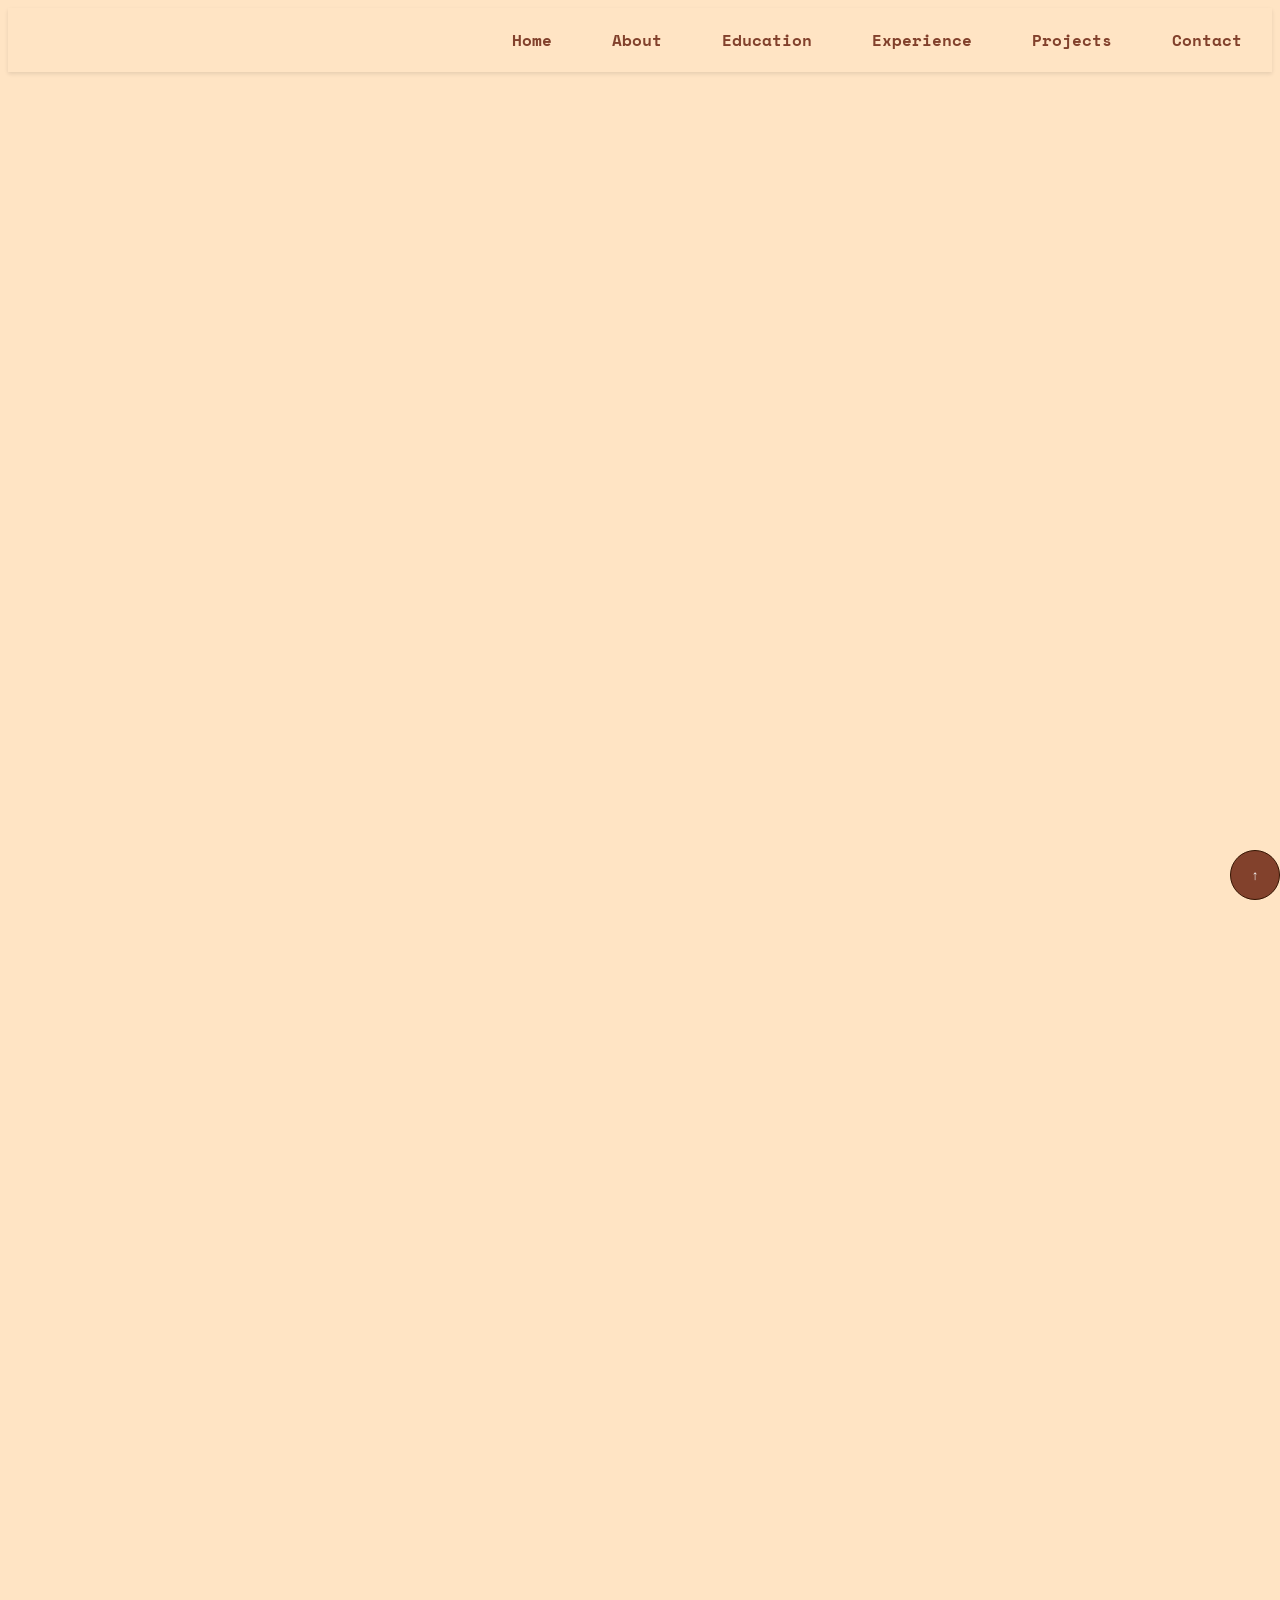
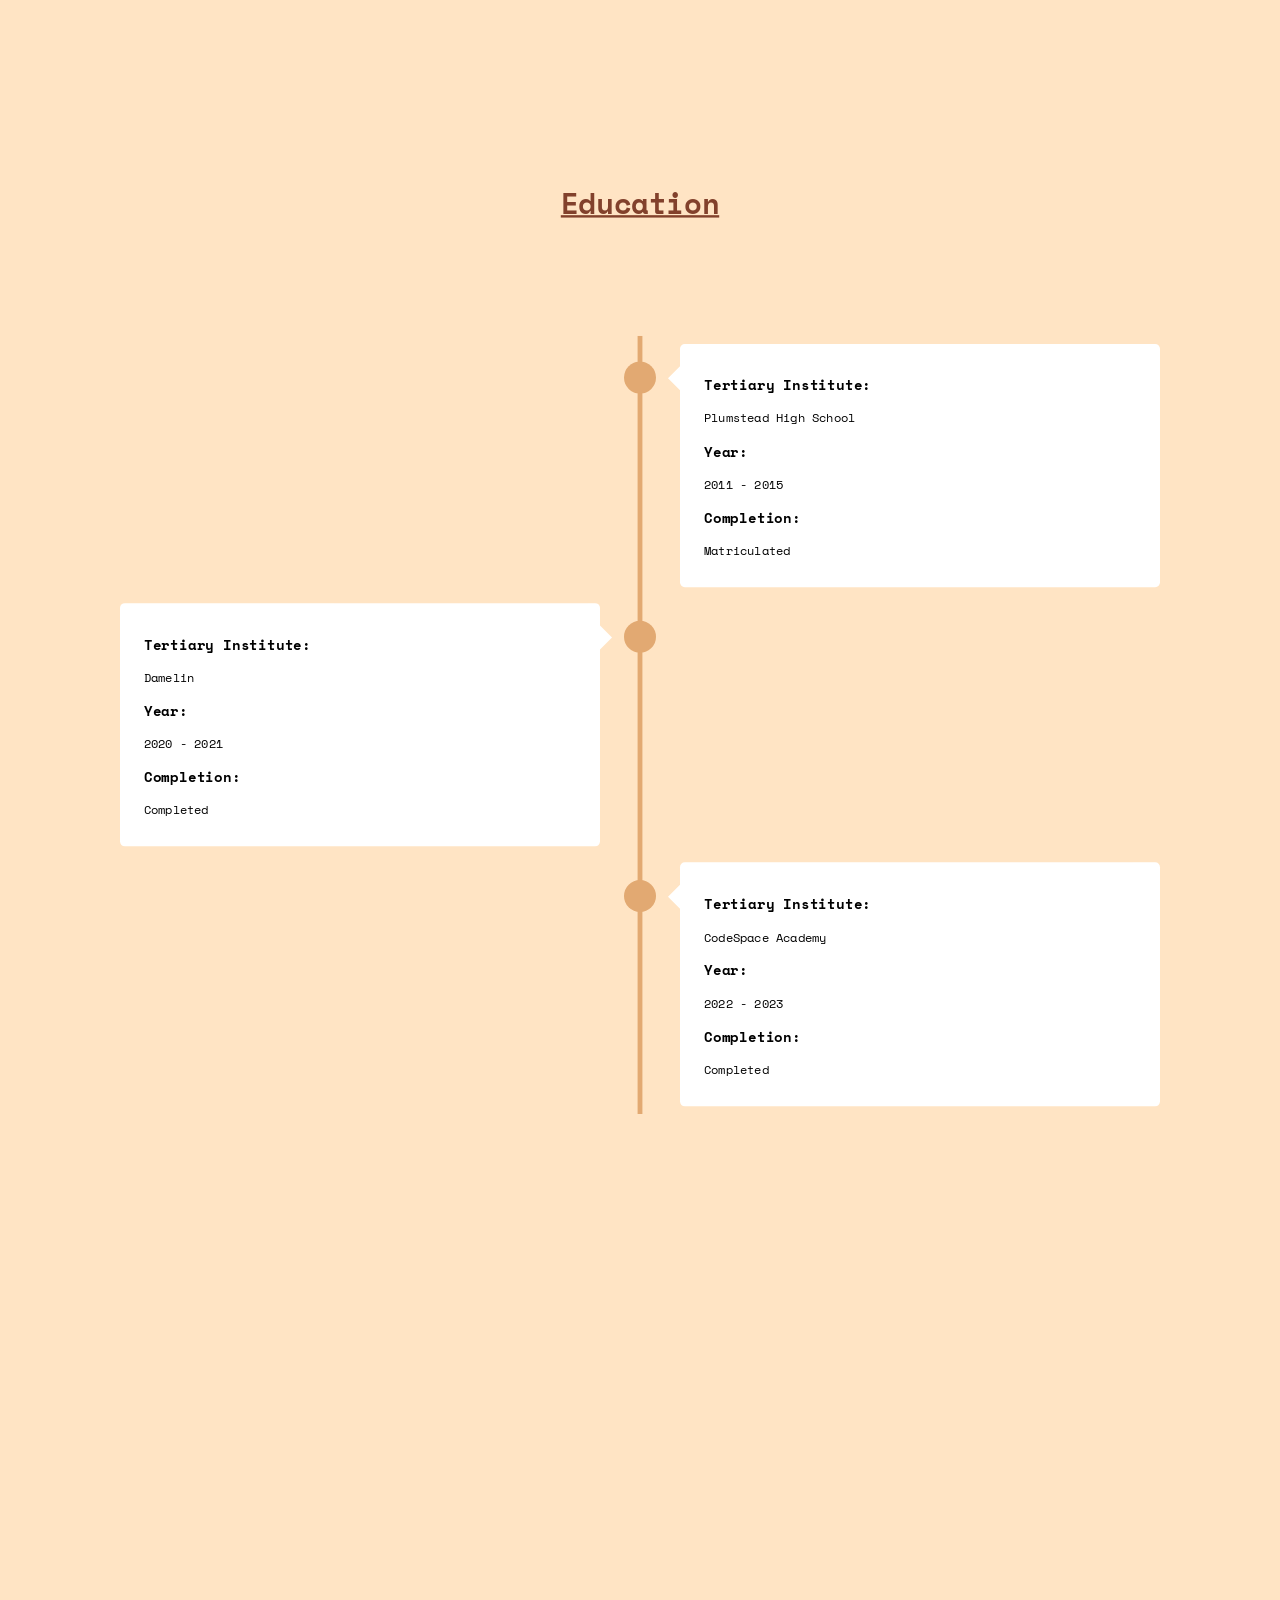
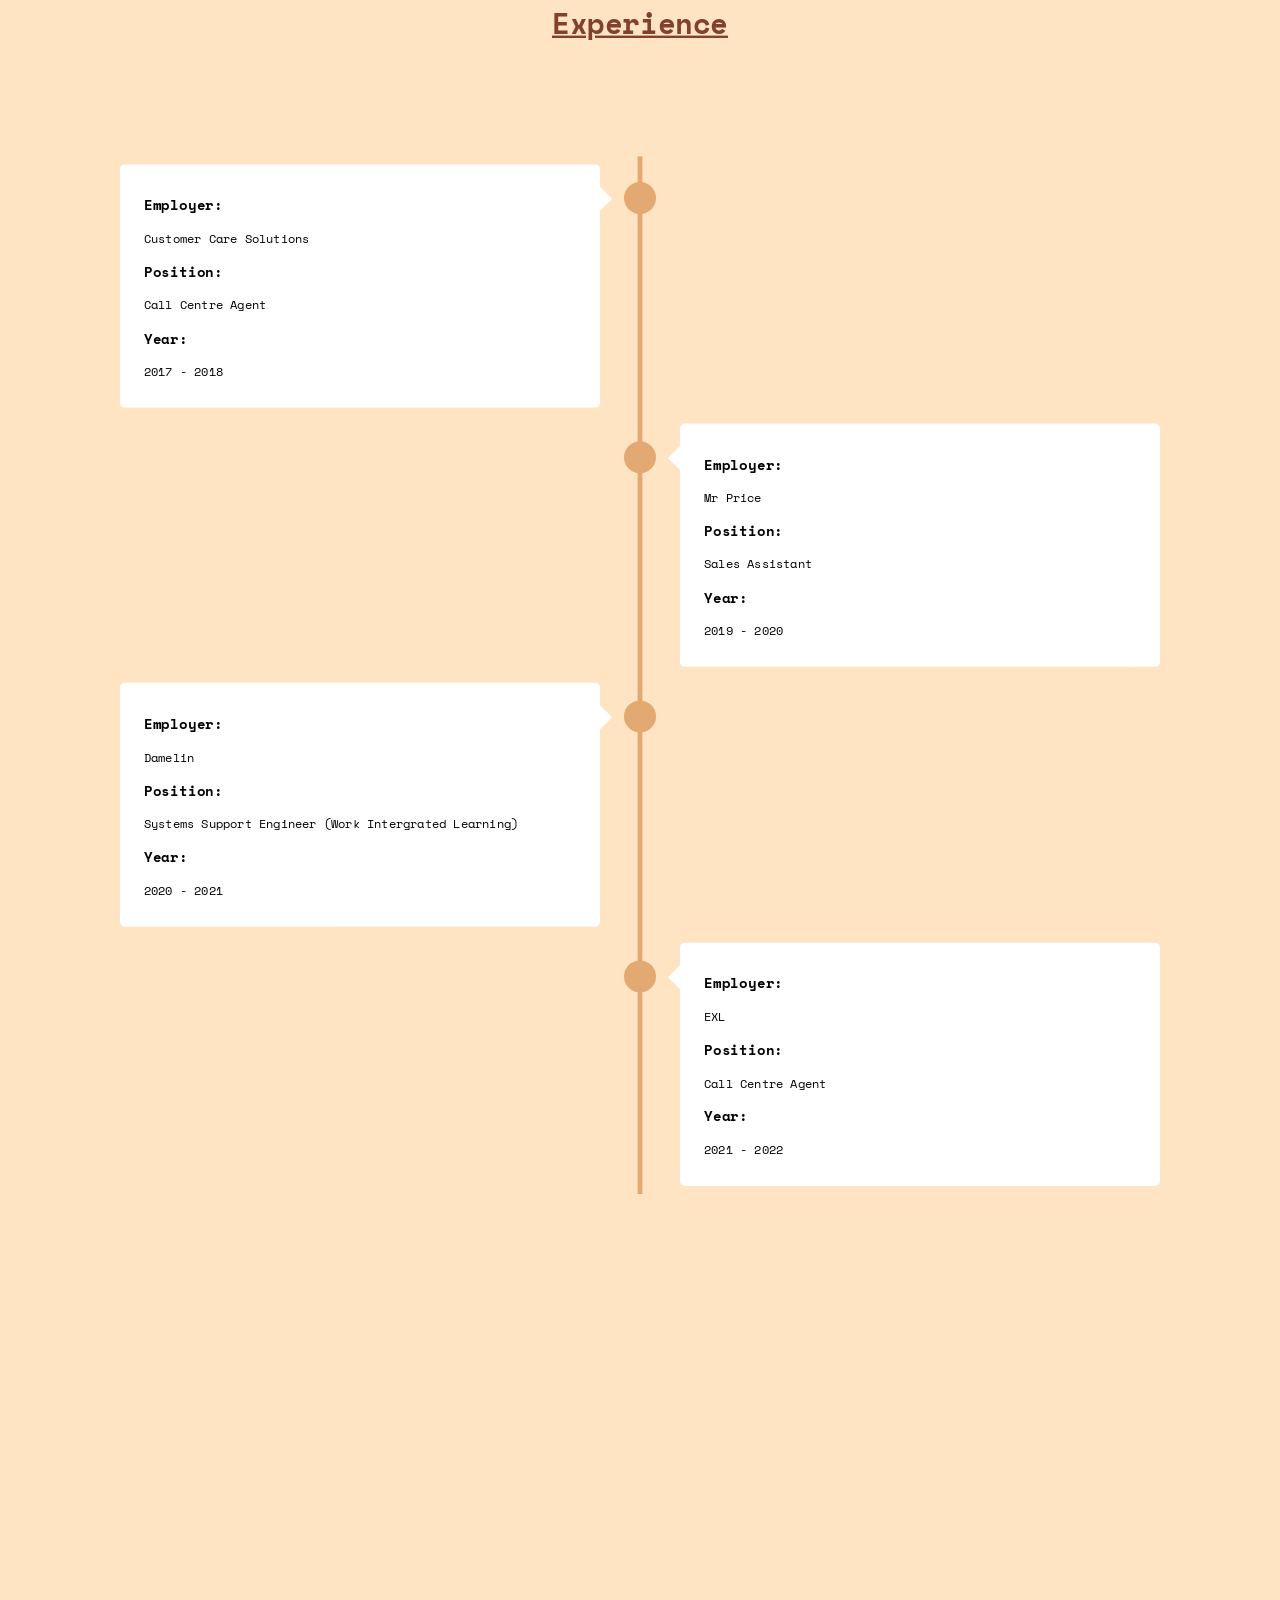
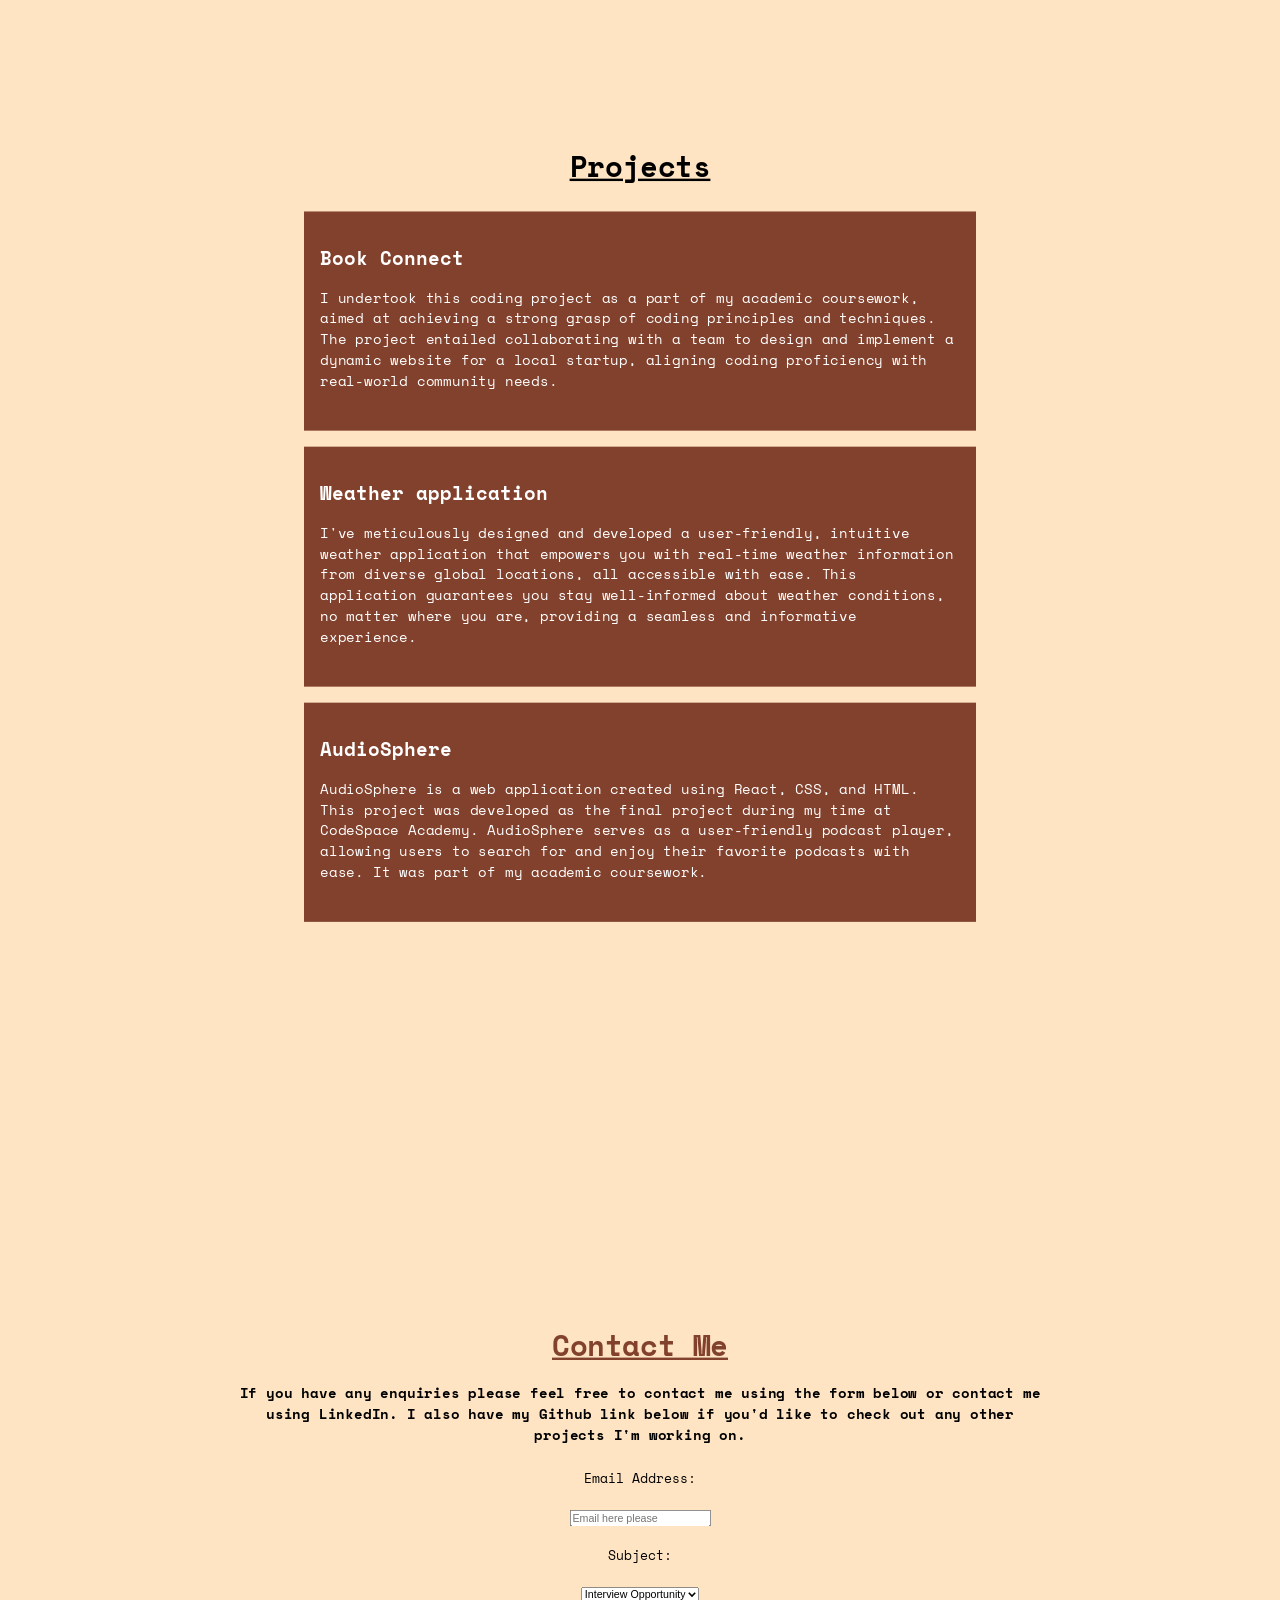
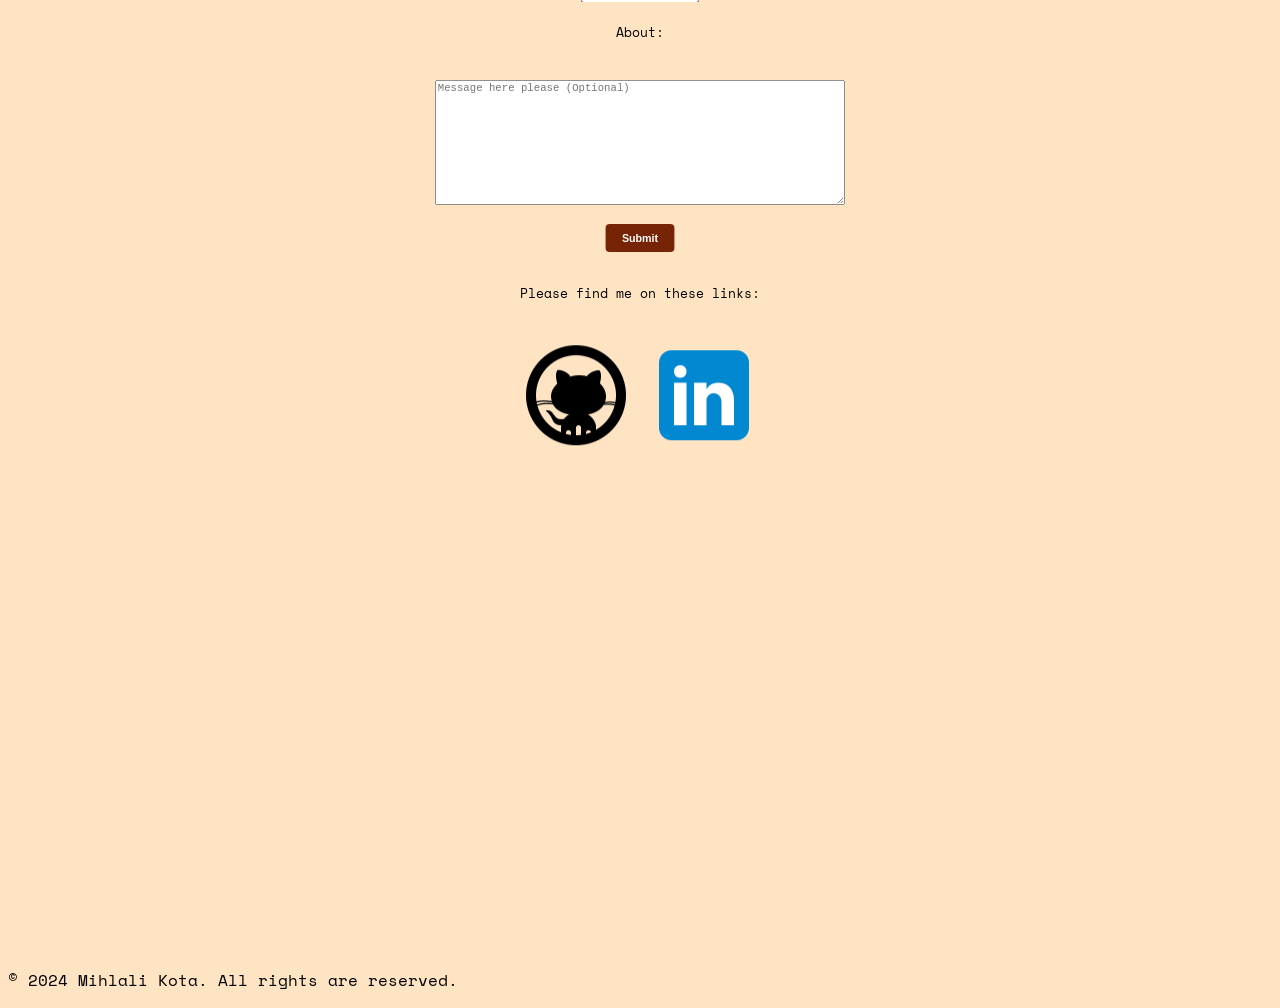
==== commit 98ae9bdc: "Updated projects" ====
--- a/Desktop/Portfolio2-main/index.html
+++ b/Desktop/Portfolio2-main/index.html
@@ -234,21 +234,6 @@
             </a>
           </div>
           <div class="project-card">
-            <a
-              href="https://digitalresumecodespace.netlify.app/"
-              target="_blank"
-            >
-              <h2>Digital Resume</h2>
-              <p>
-                This is my digital resume project, showcasing my skills,
-                experience, and achievements in an interactive and engaging
-                format. This was a project completed as part of my academic
-                coursework, where I aimed to demonstrate my ability to create a
-                dynamic and user-friendly online portfolio.
-              </p>
-            </a>
-          </div>
-          <div class="project-card">
             <a href="https://weathercheck-1app.netlify.app/" target="_blank">
               <h2>Weather application</h2>
               <p>
